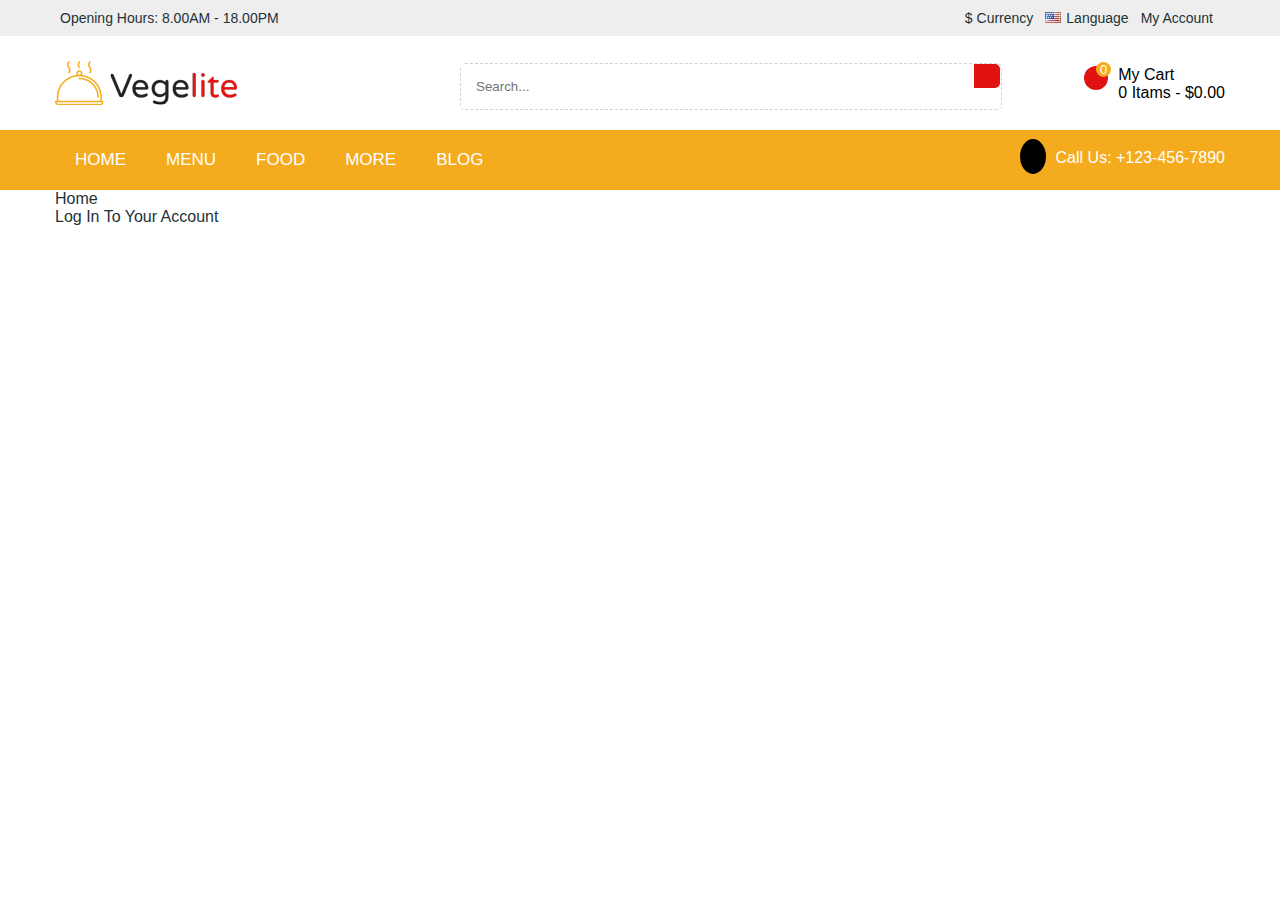
==== signin.html @ 6fd0d14a "food" ====
<!DOCTYPE html>
<html lang="en">

<head>
    <meta charset="UTF-8">
    <meta name="viewport" content="width=device-width, initial-scale=1.0">
    <title>Vegelite</title>
    <link rel="stylesheet" href="assets/css/style.css">
    <link rel="stylesheet" href="https://cdnjs.cloudflare.com/ajax/libs/font-awesome/6.6.0/css/all.min.css" integrity="sha512-Kc323vGBEqzTmouAECnVceyQqyqdsSiqLQISBL29aUW4U/M7pSPA/gEUZQqv1cwx4OnYxTxve5UMg5GT6L4JJg==" crossorigin="anonymous" referrerpolicy="no-referrer" />
</head>

<body>
    <!-- top-header section start -->
    <div class="header-top-outer">
        <div class="container">
            <div class="header-top-inner">

                <div class="header-top-time header-top-time-none">
                    <i class="fa-regular fa-clock"></i>
                    <p> Opening Hours: 8.00AM - 18.00PM</p>
                </div>
                <div class="header-choice">
                    <a class="header-top-a " href="#"><span class="dollarnone">$</span><span> currency <i
                                class="fa-solid fa-angle-down"></i></span></a>
                    <a class="header-top-a" href="#"><span><img class="country-flag" src="assets/image/usa.jpg"
                                alt="english">Language <i class="fa-solid fa-angle-down"></i></span></a>
                    <a class="header-top-a" href="#"><span><i class="fa-regular fa-user"></i> my account <i
                                class="fa-solid fa-angle-down"></i></span></a>
                </div>

            </div>
        </div>
    </div>
    <!-- top-header section end -->

    <!-- middle-header section start -->
    <div class="header-middle">
        <div class="container">
            <div class="header-middle-inner">

                <div class="header-middle-img">
                    <a href="#">
                        <img class="website-logo" src="assets/image/wesite-logo.png" alt="logo">
                    </a>
                </div>
                <div class="header-input">
                    <input class="header-middle-input" type="text" placeholder="search...">
                    <a href="#"><i class="fa-solid fa-magnifying-glass"></i></a>
                </div>
                <div class="header-cart">
                    <button class="hrader-cart-button" type="submit"><a href="#"><i
                                class="fa-solid fa-basket-shopping"></i></a>
                        <a href="#" class="order-count">0</a href="#">
                    </button>

                    <a class="header-middle-a middle-a-hidden" href="#">my cart <br>0 itams - $0.00</a>
                </div>

            </div>
        </div>
    </div>
    <!-- middle-header section end -->

    <!-- bottom-header section start -->
    <div class="header-bottom">
        <div class="container">
            <div class="header-bottom-inner">

                <div class="open-button">
                    <a href="#">
                        <i class="fa-solid fa-bars"></i>
                    </a>
                </div>
                <div class="header-bottom-info">
                    <ul class="header-bottom-ul">
                        <li class="header-bottom-li" type="none"><a href="#">home</a>
                            <div class="underline"></div>
                        </li>
                        <li class="header-bottom-li" type="none"><a href="#">menu</a>
                            <div class="underline"></div>
                            <div class="menu-dropdown">
                                <ul class="dropdown1">
                                    <div class="dropdown2">
                                        <li><a href="#"><strong>tacos</strong></a></li>
                                        <li><a href="#">shrimp tacos</a></li>
                                        <li><a href="#">barbacoa</a></li>
                                        <li><a href="#">ting a tacos</a></li>
                                    </div>
                                    <div class="dropdown2">
                                        <li><a href="#"><strong>neapolitan</strong></a></li>
                                        <li><a href="#">marinara</a></li>
                                        <li><a href="#">margherita</a></li>
                                        <li><a href="#">chicago pizza</a></li>
                                    </div>
                                    <div class="dropdown2">
                                        <li><a href="#"><strong>greek pizza</strong></a></li>
                                        <li><a href="#">sicilian</a></li>
                                        <li><a href="#">cheese pizza</a></li>
                                        <li><a href="#">BBQ pizza</a></li>
                                    </div>
                                </ul>
                            </div>
                        </li>
                        <li class="header-bottom-li" type="none"><a href="#">food</a>
                            <ul class="dropdown">
                                <li><a href="#">salad</a></li>
                                <li><a href="#">chaaseecake</a></li>
                                <li><a href="#">noodles</a></li>
                                <li><a href="#">tacos</a></li>
                                <li><a href="#">pasta</a></li>
                            </ul>
                            <div class="underline"></div>
                        </li>
                        <li class="header-bottom-li" type="none"><a href="#">more</a>
                            <ul class="dropdown">
                                <li><a href="#">burger</a></li>
                                <li><a href="#">soups</a></li>
                                <li><a href="#">sendwich</a></li>
                            </ul>
                            <div class="underline"></div>
                        </li>
                        <li class="header-bottom-li" type="none"><a href="#">blog</a>
                            <div class="underline"></div>
                        </li>
                    </ul>
                </div>
                <div class="header-input header-input-display">
                    <input class="header-middle-input" type="text" placeholder="search...">
                    <a href="#"><i class="fa-solid fa-magnifying-glass"></i></a>
                </div>
                <div class="contact-us">
                    <i class="fa-solid fa-phone"></i>
                    <a class="header-bottom-call" href="tel:+0123456789">call Us: +123-456-7890</a>
                </div>

            </div>
        </div>
    </div>
    <!-- bottom-header section end -->

    <!-- home section start-->
    <div class="home-outer">
        <div class="container">
            <div class="home-inner">
                <ul class="direction">
                    <li class="direction-text">home</li>
                    <li class="direction-text">Log in to your account</li>
                </ul>
            </div>
        </div>
    </div>
    <!-- home section end -->
</body>

</html>
---- assets/css/style.css ----
/* common css start*/
* {
	font-family: "Varela Round", sans-serif;
	text-transform: capitalize;
	margin: 0;
	padding: 0;
	color: #243238;
}
.container {
	max-width: 1200px;
	width: 100%;
	display: block;
	margin: 0 auto;
	padding: 0px 15px;
	box-sizing: border-box;
}
img {
	display: block;
	width: 100%;
	height: auto;
}
.scroll-button {
	padding: 5px 15px;
	border: 1px dashed #79757588;
	border-radius: 50%;
	background-color: white;
	margin-right: 4px;
	position: relative;
}
.scroll-button:hover {
	background-color: #f5ab1e;
	opacity: 0.5;
	border: none;
	color: white;
	padding: 7px 11px;
}
.scroll-button .fa-solid.fa-angle-left {
	font-size: 13px;
	position: absolute;
	left: 50%;
	top: 50%;
	transform: translate(-50%,-50%);
	display: inline-block;
}
.scroll-button .fa-solid.fa-angle-right {
	font-size: 13px;
	position: absolute;
	left: 50%;
	top: 50%;
	transform: translate(-50%,-50%);
	display: inline-block;
}
.scroll-button:hover .fa-solid{
	color: white;
}
::selection {
	background-color: #222222;
	color: white;
}
a {
	text-decoration: none;
}
li {
	list-style: none;
}
/* common css end */

/* header-top section start */
.header-top-outer {
	background-color: #eee;
	padding: 10px 0px;
	display: block;
	clear: both;
}
.header-top-outer .container .header-top-inner {
	display: flex;
	flex-wrap: wrap;
	position: relative;
	text-transform: capitalize;
}

.header-top-outer .container .header-top-inner .header-top-time {
	font-size: 14px;
	display: flex;
}

.header-top-outer .container .header-top-inner .header-top-time .fa-regular.fa-clock {
	margin-right: 5px;
}

.header-top-outer .container .header-top-inner .header-choice {
	position: absolute;
	right: 0px;
	display: flex;
}
.header-top-outer .container .header-top-inner .header-choice .header-top-a {
	margin-right: 12px;
	text-decoration: none;
	font-size: 14px;
}
.header-top-outer .container .header-top-inner .header-choice .header-top-a .dollarnone {
	font-size: 14px;
}
.header-top-outer .container .header-top-inner .header-choice .header-top-a .fa-solid.fa-angle-down {
	font-size: 14px;
}
.header-top-outer .container .header-top-inner .header-choice .header-top-a .country-flag {
	width: 16px;
	display: inline-block;
}

.header-top-outer .container .header-top-inner .header-choice .header-top-a:hover span {
	color: #f5ab1e;
}

.header-top-outer .container .header-top-inner .header-choice .header-top-a:hover i {
	color: #f5ab1e;
}

.header-top-outer .container .header-top-inner .header-choice .header-top-a .country-flag {
	margin-right: 5px;
}

/* header-top section end */

/* header-middle section start */
.header-middle {
	display: block;
	clear: both;
	padding: 20px 0px;
}

.header-middle .container .header-middle-inner {
	display: flex;
	position: relative;
}

.header-middle .container .header-middle-inner .header-middle-img {
	padding: 5px 0px;
}

.header-middle .container .header-middle-inner .header-middle-img a {
	display: block;
}

.header-input {
	margin: 0 auto;
	position: relative;
	background-color: white;
	border-radius: 5px;
	height: 45px;
	border: 1px dashed #80808059;
	margin-top: 7px;
}

.header-input .header-middle-input {
	width: 500px;
	box-sizing: border-box;
	padding: 15px;
	outline: none;
	margin-right: 40px;
	height: 44px;
	border: none;
}

.header-input a {
	position: absolute;
	right: 1px;
	top: 0px;
	background-color: #e01212;
	padding: 12px 13px;
	border-radius: 0px 5px 5px 0px;
	border: none;
}

.header-input a:hover {
	background-color: #222;
}

.header-input a .fa-solid.fa-magnifying-glass {
	color: white;
}

.header-input .header-input-button .fa-solid.fa-magnifying-glass {
	color: white;
}

.header-middle .container .header-middle-inner .header-cart .fa-solid.fa-basket-shopping {
	float: left;
	background-color: #e01212;
	color: white;
	padding: 12px;
	border-radius: 50%;
	margin: 10px;
}

.header-middle .container .header-middle-inner .header-cart {
	position: absolute;
	right: 0%;
	top: 0%;
}

.header-middle .container .header-middle-inner .header-cart:hover .header-middle-a {
	color: #f5ab1e;
}

.header-middle .container .header-middle-inner .header-cart .hrader-cart-button {
	border: none;
	background-color: transparent;
	position: relative;
}

.header-middle .container .header-middle-inner .header-cart .order-count {
	background-color: #f5ab1e;
	color: white;
	position: absolute;
	border-radius: 50%;
	padding: 0px 4px;
	right: 16%;
	top: 14%;
	font-size: 13px;
	text-decoration: none;
}

.header-middle .container .header-middle-inner .header-cart .header-middle-a {
	float: right;
	padding: 10px 0px;
	color: black;
	text-decoration: none;
}

/* header-middle section end */

/* header-bottom section start */
.header-bottom {
	background-color: #f5ab1e;
	display: block;
	position: sticky;
	top: 0px;
	z-index: 2;
}

.header-bottom .container .header-bottom-inner {
	position: relative;
	display: flex;
	color: white;
}
.header-bottom .container .header-bottom-inner .open-button {
	display: none;
	margin-top: 1.5%;
	margin-right: 2%;
}
.header-bottom .container .header-bottom-inner .open-button a {
	padding: 8px 11px;
	background: #e01212;
	text-align: left;
	margin: 0;
	border-radius: 5px;
	display: inline-block;
}
.header-bottom .container .header-bottom-inner .open-button a .fa-solid.fa-bars {
	color: #fff;
}
.header-input-display {
	display: none;
	height: 40px;
	margin: 5px auto;
	margin-right: 0px;
}

.header-bottom .container .header-bottom-inner .header-bottom-info .header-bottom-ul {
	display: flex;
}

.header-bottom .container .header-bottom-inner .header-bottom-info .header-bottom-ul .header-bottom-li {
	text-transform: uppercase;
	font-size: 17px;
	position: relative;
}

.header-bottom .container .header-bottom-inner .header-bottom-info .header-bottom-ul .header-bottom-li:hover .underline {
	opacity: 1;
}

.underline {
	display: block;
	height: 5px;
	width: 70%;
	position: absolute;
	bottom: 0;
	left: 50%;
	transform: translate(-50%, 0%);
	background-color: #e01212;
	opacity: 0;
	transition: all 0.3s linear;
}

.underline::before {
	content: "\f0d8";
	font-family: "Font Awesome 6 free";
	font-weight: 900;
	position: absolute;
	bottom: -3px;
	color: #e01212;
	left: 50%;
	transform: translate(-50%, 0%);
}

.header-bottom .container .header-bottom-inner .header-bottom-info .header-bottom-ul .header-bottom-li .dropdown {
	display: none;
	position: absolute;
	top: 100%;
	left: 0%;
	background-color: white;
	min-width: 200px;
	padding: 10px;
	box-sizing: border-box;
	overflow: hidden;
}

.header-bottom .container .header-bottom-inner .header-bottom-info .header-bottom-ul .header-bottom-li:hover .dropdown {
	display: block;
}

.header-bottom .container .header-bottom-inner .header-bottom-info .header-bottom-ul .header-bottom-li .dropdown-food > li > a {
	color: black;
	padding: 10px;
	display: block;
	font-size: 15px;
}

.header-bottom .container .header-bottom-inner .header-bottom-info .header-bottom-ul .header-bottom-li .dropdown-food > li:hover > a {
	color: #f5ab1e;
}
.header-bottom .container .header-bottom-inner .header-bottom-info .header-bottom-ul>.header-bottom-li>a {
	padding: 20px;
	display: block;
	color: white;
	text-transform: uppercase;
	position: relative;
	
}

.header-bottom .container .header-bottom-inner .header-bottom-info .header-bottom-ul>.header-bottom-li:hover>a {
	color: #e01212;
}

.header-bottom .container .header-bottom-inner .header-bottom-info .header-bottom-ul .header-bottom-li .dropdown>li>a {
	color: black;
	padding: 10px;
	display: block;
	font-size: 15px;
}

.header-bottom .container .header-bottom-inner .header-bottom-info .header-bottom-ul .header-bottom-li .dropdown>li:hover>a {
	color: #f5ab1e;
}

.header-bottom .container .header-bottom-inner .header-bottom-info .header-bottom-ul .header-bottom-li .menu-dropdown .dropdown1 {
	display: flex;
	flex-wrap: wrap;
    min-width: 460px;
    padding: 20px;
}
.header-bottom .container .header-bottom-inner .header-bottom-info .header-bottom-ul .header-bottom-li .menu-dropdown {
	position: absolute;
	background-color: white;
	top: 100%;
	left: 0%;
	display: none;
	overflow: hidden;
}

.header-bottom .container .header-bottom-inner .header-bottom-info .header-bottom-ul .header-bottom-li:hover .menu-dropdown {
	display: block;

}
.header-bottom .container .header-bottom-inner .header-bottom-info .header-bottom-ul .header-bottom-li .dropdown1 .dropdown2 {
	width: 33%;
}
.header-bottom .container .header-bottom-inner .header-bottom-info .header-bottom-ul .header-bottom-li .dropdown1 .dropdown2 > li > a {
	padding: 7px;
	display: block;
	font-size: 15px;
}
.header-bottom .container .header-bottom-inner .header-bottom-info .header-bottom-ul .header-bottom-li .dropdown1 .dropdown2>li>a strong {
	margin: -10px 0px 5px;
	display: block;
}
.header-bottom .container .header-bottom-inner .header-bottom-info .header-bottom-ul .header-bottom-li .dropdown1 .dropdown2>li:hover>a {
	color: #f5ab1e;
}
.header-bottom .container .header-bottom-inner .contact-us {
	position: absolute;
	right: 0px;
	display: flex;
	padding: 9px 0px;
}
.header-bottom .container .header-bottom-inner .contact-us .fa-solid.fa-phone {
	background-color: black;
	padding: 13px;
	border-radius: 50%;
	font-size: 12px;
	color: white;
}
.header-bottom .container .header-bottom-inner .contact-us .header-bottom-call {
	margin-left: 10px;
	padding: 7px 0px;
	color: white;
	margin-top: 3px;
}
/* header-bottom section end */

/* main section start*/

.main-outer {
	display: block;
	clear: both;
	position: relative;
	overflow: hidden;
}
.main-outer .main-inner {
	display: block;
	position: relative;
}
.main-outer .main-inner .dots {
	display: none;
}
.main-outer .main-inner .dots .dot-a {
	margin-right: 5px;
	font-size: 9px;
}
.main-outer .main-inner .dots .dot-a:hover .fa-solid.fa-circle {
	color: #f5ab1e;
}
.main-outer .main-inner .dots .dot-a .fa-solid.fa-circle {
	font-size: 9px;
	color: white;
}
.main-outer .main-inner .side-button1 {
	padding: 16px 20px;
	background-color: #f5ab1e;
	border-radius: 50%;
	font-size: 15px;
	margin: 20px;
	position: absolute;
	top: 42%;
	z-index: 1;
}
.main-outer .main-inner .side-button1 .fa-solid.fa-chevron-left {
	color: white;
}
.main-outer .main-inner .side-button1:hover {
	background-color: #e01212;
}
.main-outer .main-inner .side-button2 {
	padding: 16px 20px;
	color: white;
	background-color: #f5ab1e;
	border-radius: 50%;
	font-size: 15px;
	margin: 20px;
	position: absolute;
	top: 42%;
	right: 0%;
	z-index: 1;
}
.main-outer .main-inner .side-button2 .fa-solid.fa-chevron-right {
	color: white;
}
.main-outer .main-inner .side-button2:hover {
	background-color: #e01212;
}
.main-outer .main-inner .main-bener {
	width: 100%;
	height: auto;
}
.main-outer .main-inner .main-title-outer {
	display: block;
	box-sizing: border-box;
	top: 30%;
	position: absolute;
	width: 100%;
}
.main-outer .main-inner .main-title-outer .container .main-title-inner {
	display: block;
	padding: 0px 20px;
}
.main-outer .main-inner .main-title-outer .container .main-title-inner .main-h1 {
	color: white;
	font-size: 59px;
	display: block;
	margin-bottom: -10px;
}
.main-outer .main-inner .main-title-outer .container .main-title-inner .main-p {
	color: white;
	font-size: 25px;
	margin: 20px auto;
	display: block;
}
.main-outer .main-inner .main-title-outer .container .main-title-inner .main-span1 {
	color: #f5ab1e;
	font-size: 40px;
	display: inline-block;
}
.main-outer .main-inner .main-title-outer .container .main-title-inner .main-span2 {
	display: inline-block;
	color: white;
	font-size: 40px;
	margin-left: 10px;
}
.main-outer .main-inner .main-title-outer .container .main-title-inner .main-button {
	display: block;
	width: 110px;
	padding: 10px 20px;
	background-color: #f5ab1e;
	border: none;
	border-radius: 25px;
	color: white;
	font-size: 16px;
	text-transform: uppercase;
	margin: 20px 5px;
	text-align: center;
}
.main-outer .main-inner .main-title-outer .container .main-title-inner .main-button:hover {
	background-color: black;
	color: white;
}
/* main section end */

/* service section start */
.service-outer {
	clear: both;
	display: block;
	padding: 50px 0px;
	background-color: rgba(251, 246, 246, 0.9);
}
.service-outer .container .service-inner {
	display: flex;
	flex-wrap: wrap;
	box-sizing: border-box;
}
.service-outer .container .service-inner .service-iteam {
	display: block;
	padding: 10px;
	box-sizing: border-box;
	width: 25%;
}
.service-outer .container .service-inner .service-iteam .iteam-inner {
	display: block;
	text-align: center;
}
.service-outer .container .service-inner .service-iteam .iteam-inner .iteam-content .iteam-content-img .service-img {
	width: 70px;
	transition-duration: 0.5s;
	margin: 0 auto;
}
.service-outer .container .service-inner .service-iteam:hover .service-img {
	transform: rotatey(360deg);
}
.service-outer .container .service-inner .service-iteam .iteam-inner .iteam-content {
	display: block;
}
.service-outer .container .service-inner .service-iteam .iteam-inner .iteam-content .iteam-content-img {
	padding: 0px 100px;
}
.service-outer .container .service-inner .service-iteam .iteam-inner .iteam-info {
	color: #7d7d7d;
}
.service-outer .container .service-inner .service-iteam:hover .service-type {
	color: #f5ab1e;
}
.service-outer .container .service-inner .service-iteam .iteam-inner .iteam-content .service-type {
	display: block;
	font-size: 18px;
	padding: 5px 0;
}
.service-outer .container .service-inner .service-iteam .iteam-inner .iteam-content .iteam-info {
	color: #7d7d7d;
}
/* service section end */


/*food category section start */
.category-outer {
	display: block;
	background-color: #222222;
	clear: both;
}
.category-outer .container .category-inner {
	display: flex;
	justify-content: center;
	flex-wrap: wrap;
	box-sizing: border-box;
}
.category-outer .container .category-inner .category {
	display: block;
	text-align: center;
	padding: 50px 0px;
	width: 20%;
	box-sizing: border-box;
	font-size: 18px;
	position: relative;
}
.category-outer .container .category-inner .category:hover .category-underline {
	display: none;
	height: 5px;
	background-color: #f5ab1e;
	width: 54%;
	position: absolute;
	top: 98%;
	left: 50%;
	transform: translate(-50%,0%);
	width: 100px;
}
.category-outer .container .category-inner .category:hover::after {
	display: block;
	content: "\f0d7";
	font-weight: 900;
	font-family: "Font Awesome 6 free";
	font-size:  48px;
	color: #222222;
	position: absolute;
	bottom: -27px;
	left: 100px;
	z-index: 1;
}
.category-outer .container .category-inner .category:hover p {
	color: #f5ab1e;
}
.category-outer .container .category-inner .category .category-img {
	width: 50px;
	background-color: transparent;
	margin: 0 auto;
	padding-bottom: 23px;
}
.category-outer .container .category-inner .category p {
	color: white;
}
/* food category section end */

/* product iteam section start*/
.product-iteam-outer {
	background-color: rgba(235, 231, 231, 0.767);
	display: block;
	clear: both;
	padding: 50px 0px;
}
.product-iteam-outer .container .product-iteam-inner {
	display: flex;
	flex-wrap: wrap;
	position: relative;
}
.product-side-left {
	padding: 8px 11px;
	border: 1px dashed #797575c2;
	border-radius: 50%;
	background-color: transparent;
	margin: 1px;
	font-size: 12px;
	position: absolute;
	top: 44%;
	left: 0px;
	z-index: 1;
}
.product-side-left:hover {
	background-color: #f5ab1e;
	opacity: 0.5;
}
.product-side-right {
	padding: 8px 11px;
	border: 1px dashed #797575c2;
	border-radius: 50%;
	background-color: transparent;
	margin: 1px;
	font-size: 12px;
	position: absolute;
	top: 44%;
	right: 0px;
	z-index: 1;
}
.product-side-right:hover {
	background-color: #f5ab1e;
	opacity: 0.5;
}
.product-iteam-outer .container .product-iteam-inner .product-iteam {
	box-sizing: border-box;
	width: 25%;
	padding: 0 15px;
}
.product-iteam-outer .container .product-iteam-inner .product-iteam .inner-iteam {
	display: inline-block;
	position: relative;
	background-color: white;
    box-sizing: border-box;
	box-shadow: rgba(0, 0, 0, 0.24) 0px 3px 8px;
}

.product-iteam-outer .container .product-iteam-inner .product-iteam .inner-iteam .iteam-img {
	position: relative;
	display: block;
	overflow: hidden;
}

.inner-iteam:hover .iteam-img .left-icon {
	left: 32%;
	transform: translate(-50%, 0%);
	opacity: 1;
}
.inner-iteam:hover .iteam-img .middle-icon {
	opacity: 1;
}
.inner-iteam:hover .iteam-img .right-icon {
	left: 68%;
	transform: translate(-50%, 0%);
	opacity: 1;
}
.main-icon {
	display: flex;
	justify-content: center;
	position: absolute;
	top: 46%;
	transform: translate(0%, -50%);
	width: 100%;
}
.left-icon {
	padding: 10px 12px;
	background-color: #e01212;
	border-radius: 50%;
	margin: 0px 4px;
	left: 50%;
	position: absolute;
	transform: translate(-50%, 0%);
	opacity: 0;
	transition: all 0.3s linear;
}
.middle-icon {
	padding: 10px 12px;
	background-color: #e01212;
	border-radius: 50%;
	margin: 0px 4px;
	left: 50%;
	position: absolute;
	transform: translate(-50%, 0%);
	opacity: 0;
	transition: all 0.3s linear;
}
.right-icon {
	padding: 10px 12px;
	background-color: #e01212;
	border-radius: 50%;
	margin: 0px 4px;
	left: 50%;
	position: absolute;
	transform: translate(-50%, 0%);
	opacity: 0;
	transition: all 0.3s linear;
}
.main-icon a i {
	color: white;
}
.product-iteam-outer .container .product-iteam-inner .product-iteam .inner-iteam .product-info {
	display: block;
	text-align: center;
	padding-bottom: 15px;
}	
.product-iteam-outer .container .product-iteam-inner .product-iteam .inner-iteam .product-info del {
	color: #7d7d7d;
}
.product-iteam-outer .container .product-iteam-inner .product-iteam .inner-iteam .product-info h3 {
	font-size: 16px;
	font-weight: 500;
}
.product-iteam-outer .container .product-iteam-inner .product-iteam .inner-iteam .product-info h3 .product-a:hover {
	color: #f5ab1e;
}
.product-iteam-outer .container .product-iteam-inner .product-iteam .inner-iteam .discount-span {
	font-size: 12px;
	color: white;
	background-color: #e01212;
	border-radius: 4px;
	padding: 4px;
	display: inline-block;
	margin: 7px;
	width: 30px;
	position: absolute;
	top: 0px;
}
.product-iteam-outer .container .product-iteam-inner .product-iteam .inner-iteam .inner-info .iteam-button {
	position: absolute;
	right: 0px;
	padding: 11px 12px;
	background-color: #f5ab1e;
	border: none;
	border-radius: 50%;
	font-size: 14px;
	margin: 7px;
	z-index: 1;
}
.product-iteam-outer .container .product-iteam-inner .product-iteam .inner-iteam .inner-info .iteam-button .fa-solid.fa-basket-shopping {
	color: white;
}
.product-iteam-outer .container .product-iteam-inner .product-iteam .inner-iteam .inner-info .iteam-button:hover {
	background-color: #e01212;
}
.product-iteam-outer .container .product-iteam-inner .product-iteam .inner-iteam img {
	width: 100%;
}
.product-iteam-outer .container .product-iteam-inner .product-iteam .inner-iteam .product-info .product-price {
	color: #f5ab1e;
	padding-top: 10px;
	display: inline-block;
}
.product-iteam-outer .container .product-iteam-inner .product-iteam .inner-iteam:hover .real-img {
	opacity: 0;
}
.product-iteam-outer .container .product-iteam-inner .product-iteam .inner-iteam .iteam-img .hover-img {
	display: block;
	opacity: 0;
	position: absolute;
	top: 0;
	left: 0;
}
.product-iteam-outer .container .product-iteam-inner .product-iteam .inner-iteam:hover .hover-img {
	transform: scale(1.1);
	opacity: 0.5;
	transition: all 0.5s linear;
}
/* product iteam section end*/

/* offer section start*/

.offer-outer {
	display: block;
	clear: both;
	padding: 50px 0;
}
.offer-outer .container .offer-inner {
	display: flex;
	margin: 0 auto;
	color: white;
	font-size: 17px;
}
.offer-outer .container .offer-inner .offer {
	width: 50%;
	margin: 0px 15px;
	box-sizing: border-box;
	display: block;
	position: relative;
	overflow: hidden;
}
.offer-outer .container .offer-inner .offer .offer-img {
	transition: all 0.5s ease;
}
.offer-outer .container .offer-inner .offer .offer-img:hover {
	transform: scale(1.1);
}
.offer-outer .container .offer-inner .offer .offer-info {
	display: block;
	position: absolute;
	margin: 30px;
	top: 11%;
	box-sizing: border-box;
}
.offer-outer .container .offer-inner .offer .offer-info h2 {
	color: white;
	margin-bottom: 16px;
}
.offer-outer .container .offer-inner .offer .offer-info .offer-p {
	font-size: 18px;
	color: #fff;
	margin-bottom: 28px;
	text-transform: capitalize;
}
.offer-outer .container .offer-inner .offer .offer-info .offer-abbr {
	color: #f5ab1e;
}
.offer-outer .container .offer-inner .offer .offer-button {
	background-color: #f5ab1e;
	border: none;
	border-radius: 30px;
	color: white;
	font-size: 14px;
	text-transform: uppercase;
	position: absolute;
	top: 60%;
	padding: 11px 27px;
	left: 6%;
}
.offer-outer .container .offer-inner .offer a:hover {
	background-color: black;
	color: white;
}
/* offer section end */

/* ourproduct section start */
.ourproduct-outer {
	display: block;
	background-color: #f5f5f5;
	padding: 60px 0px;
}
.ourproduct-outer .container .ourproduct-inner {
	display: flex;
	position: relative;
	margin-bottom: 15px;
}
.ourproduct-outer .container .ourproduct-inner .ourproduct-title {
	font-size: 30px;
	text-transform: uppercase;
	margin-top: -5px;
}
.ourproduct-outer .container .ourproduct-inner .ourproduct-type {
	position: absolute;
	right: 90px;
	display: flex;
}
.ourproduct-outer .container .ourproduct-inner .ourproduct-type .ourproducts1 {
	margin: 0px;
	font-size: 16px;
	text-transform: uppercase;
	color: #f5ab1e;
}
.ourproduct-outer .container .ourproduct-inner .ourproduct-type .ourproducts {
	font-size: 16px;
	text-transform: uppercase;
	padding: 6px 20px;
	margin: 0px;
}
.ourproduct-outer .container .ourproduct-inner .ourproduct-type .ourproducts:hover {
	color: #f5ab1e;
}
/* ourproduct section end */

/* advertise section start */

.advertise-outer {
	display: block;
	padding: 50px 0px;
	background-color: white;
	clear: both;
}
.advertise-outer .container .advertise-inner {
	display: block;
	position: relative;
	overflow: hidden;
}
.advertise-outer .container .advertise-inner .advertise-banner {
	transition: all 0.5s ease 0s;
}
.advertise-outer .container .advertise-inner .advertise-banner:hover {
	transform: scale(1.1);
	overflow: hidden;
}
.advertise-outer .container .advertise-inner .advertise-banner img {
	width: 100%;
	height: 100%;
	display: block;
}
.advertise-outer .container .advertise-inner .advertise-info {
	position: absolute;
	display: block;
	right: 12%;
	top: 25%;
	text-align: center;
}
.advertise-outer .container .advertise-inner .advertise-info .advertise-heading {
	color: white;
	font-size: 40px;
}
.advertise-outer .container .advertise-inner .advertise-info .advertise-title {
	margin: 20px 0px;
}
.advertise-outer .container .advertise-inner .advertise-info .advertise-title .advertise-p {
	color: #f5ab1e;
	font-size: 25px;
	margin: 20px;
}
.advertise-outer .container .advertise-inner .advertise-info .advertise-title .advertise-price {
	color: #f5ab1e;
	font-size: 35px;
	margin: 0px 10px;
}
.advertise-outer .container .advertise-inner .advertise-info .advertise-title .advertise-delet {
	color: white;
	font-size: 35px;
	margin: 0 10px;
}
.advertise-outer .container .advertise-inner .advertise-info .advertise-button {
	background-color: #f5ab1e;
	border: none;
	border-radius: 30px;
	color: white;
	font-size: 14px;
	text-transform: uppercase;
	position: absolute;
	padding: 12px 30px;
	right: 30%;
	margin: 10px 0px;
}
.advertise-outer .container .advertise-inner .advertise-info .advertise-button:hover {
	background-color: black;
	color: white;
}
/* advertise section end */

/* menu section start */
.menu-outer {
	display: block;
	background-color: #f0efef;
	clear: both;
	padding: 50px 0;
}
.menu-outer .container .menu-inner {
	display: block;
}
.menu-outer .container .menu-inner .extra-iteam-inner{
	display: none !important;
}
.menu-outer .container .menu-inner .menu-head {
	display: flex;
	margin-bottom: 32px;
	position: relative;
}
.menu-outer .container .menu-inner .menu-head .menu-heading {
	font-size: 30px;
	text-transform: uppercase;
	font-weight: 500;
	margin: 0px 20px;
}
.menu-outer .container .menu-inner .menu-head .menu-scroll-button {
	position: absolute;
	right: 0%;
	top: 4%;
}
.menu-outer .container .menu-inner .menu-type-inner {
	display: flex;
	flex-wrap: wrap;
	justify-content: space-between;
}
.menu-outer .container .menu-inner .menu-type-inner .menu-iteam-inner {
	display: block;
	padding: 0 15px;
	width: 25%;
	box-sizing: border-box;
}
.menu-outer .container .menu-inner .menu-type-inner .menu-iteam-inner .menu-type-iteam {
	box-sizing: border-box;
	box-shadow: rgba(0, 0, 0, 0.24) 0px 3px 8px;
}
.menu-outer .container .menu-inner .menu-type-inner .menu-iteam-inner .menu-type-iteam .menu-iteam .menu-type-image {
	display: block;
	position: relative;
	overflow: hidden;
}
.menu-outer .container .menu-inner .menu-type-inner .menu-iteam-inner .menu-type-iteam .menu-iteam .menu-type-image .real-img {
	display: block;
	width: 100%;
}
.menu-outer .container .menu-inner .menu-type-inner .menu-iteam-inner .menu-type-iteam:hover .menu-type-image .real-img {
	opacity: 0;
}
.menu-outer .container .menu-inner .menu-type-inner .menu-iteam-inner .menu-type-iteam .menu-iteam .menu-type-image .hover-img {
	opacity: 0;
	position: absolute;
	left: 0;
	top: 0;
	display: block;
	width: 100%;
	height: 100%;
}
.menu-outer .container .menu-inner .menu-type-inner .menu-iteam-inner .menu-type-iteam:hover .menu-type-image .hover-img {
	opacity: 0.5;
	transform: scale(1.1);
	transition: all 0.5s linear;
}
.menu-type-iteam:hover .left-icon{
	left: 32%;
	transform: translate(-50%,0%);
	opacity: 1;
}
.menu-type-iteam:hover .middle-icon{
	opacity: 1;
}
.menu-type-iteam:hover .right-icon{
	left: 68%;
	transform: translate(-50%,0%);
	opacity: 1;
}
.menu-outer .container .menu-inner .menu-type-inner .menu-iteam-inner .menu-type-iteam .menu-iteam {
	display: block;
	position: relative;
}
.menu-outer .container .menu-inner .menu-type-inner .menu-iteam-inner .menu-type-iteam .menu-iteam .menu-discount {
	position: absolute;
	top: 0px;
	font-size: 12px;
	color: white;
	background-color: #e01212;
	border-radius: 4px;
	padding: 4px;
	display: inline-block;
	margin: 7px;
	width: 30px;
	z-index: 1;
}
.menu-outer .container .menu-inner .menu-type-inner .menu-iteam-inner .menu-type-iteam .menu-iteam .menu-button {
	position: absolute;
	right: 0px;
	padding: 10px;
	border: none;
	border-radius: 50%;
	font-size: 16px;
	margin: 7px;
	background-color: #f5ab1e;
	z-index: 1;
}
.menu-outer .container .menu-inner .menu-type-inner .menu-iteam-inner .menu-type-iteam .menu-iteam .menu-button .fa-solid.fa-basket-shopping {
	color: white;
}
.menu-outer .container .menu-inner .menu-type-inner .menu-iteam-inner .menu-type-iteam .menu-iteam .menu-button:hover {
	background-color: #e01212;
}
.menu-outer .container .menu-inner .menu-type-inner .menu-iteam-inner .menu-type-iteam .menu-info {
	background-color: white;
	margin-top: -5px;
	padding: 15px 0px;
	text-align: center;
}
.menu-outer .container .menu-inner .menu-type-inner .menu-iteam-inner .menu-type-iteam .menu-info .menu-name {
	font-weight: 400;
	font-size: 16px;
	padding-bottom: 10px;
	display: inline-block;
	color: black;
}

.menu-outer .container .menu-inner .menu-type-inner .menu-iteam-inner .menu-type-iteam .menu-info .menu-name:hover {
	color: #f5ab1e;
}

.menu-outer .container .menu-inner .menu-type-inner .menu-iteam-inner .menu-type-iteam .menu-info .menu-price {
	color: #f5ab1e;
}

.menu-outer .container .menu-inner .menu-type-inner .menu-iteam-inner .menu-type-iteam .menu-info .menu-delet {
	color: #7d7d7d;
	margin-left: 2px;
}
/* menu section end */

/* blog section start */

.blog-outer {
	display: block;
	padding: 20px 0px;
	clear: both;
	margin-bottom: 15px;
}
.blog-outer .container .blog-inner {
	display: block;
}
.blog-outer .container .blog-inner .blog-head {
	display: flex;
	padding: 15px 0px;
	position: relative;
}
.blog-outer .container .blog-inner .blog-head .blog-heading {
	text-transform: uppercase;
	font-size: 30px;
	font-weight: 100;
}
.blog-outer .container .blog-inner .blog-head .blog-scroll-button {
	position: absolute;
	right: 0%;
}
.blog-outer .container .blog-inner .blog-row {
	display: flex;
	flex-wrap: wrap;
	margin: 0 -15px;
}
.blog-outer .container .blog-inner .blog-row .blog {
	width: 33.33%;
	padding: 0px 15px;
	box-sizing: border-box;
	position: relative;
}
.blog-outer .container .blog-inner .blog-row .blog .blog-date {
	position: absolute;
	background-color: #f5ab1e;
	padding: 14px 30px;
	color: white;
	border-radius: 0px 40px 40px 0px;
	top: 0px;
	z-index: 1;
}
.blog-img {
	position: relative;
	display: block;
}
.blog-outer .container .blog-inner .blog-row .blog:hover .blog-img{
	background: #000;
}
.blog-outer .container .blog-inner .blog-row .blog:hover .blog-image{
	opacity: 0.5;
}
.blog-outer .container .blog-inner .blog-row .blog .blog-img a .blog-image {
	width: 100%;
}
.blog-outer .container .blog-inner .blog-row .blog:hover .blog-hover a{
	opacity: 2;
	margin: 0 2px;
}
.blog-hover {
	position: absolute;
	top: 50%;
	left: 50%;
	transform: translate(-50%,-50%);

}
.blog-hover a {
	transition: all 0.3s linear;
	border: none;
	border-radius: 25px;
	background: #f5ab1e;
	height: 40px;
	width: 40px;
	line-height: 40px;
	margin: -13px;
	display: inline-block;
	font-size: 16px;
	opacity: 0;
	position: relative;
}
.blog-hover a:hover{
	background-color: #e01212;
}
.blog-hover a .fa-solid {
	color: white;
	position: absolute;
	top: 50%;
	left: 50%;
	transform: translate(-50%,-50%);
}
.blog-outer .container .blog-inner .blog-row .blog .blog-info {
	display: block;
	padding: 30px 20px;
	border: 1px dashed #ddd;
	position: relative;
	height: 130px;
	padding-bottom: 51px;
}
.blog-outer .container .blog-inner .blog-row .blog .blog-info .blog-h {
	margin-bottom: 10px;
	font-size: 18px;
	font-weight: 200;
	margin-top: -10px;
	line-height: 24px;
}
.blog-outer .container .blog-inner .blog-row .blog .blog-info .blog-h a:hover {
	color: #f5ab1e;
}
.blog-outer .container .blog-inner .blog-row .blog .blog-info .blog-p {
	color: #7d7d7d;
	font-size: 16px;
	margin-bottom: 10px;
	line-height: 24px;
}
.blog-outer .container .blog-inner .blog-row .blog .blog-info .blog-button {
	color: white;
	display: block;
	padding: 10px 25px;
	border-radius: 50px;
	margin: 25px;
	position: absolute;
	bottom: 0px;
	left: 0px;
	text-transform: uppercase;
	background: #222;
}
.blog-outer .container .blog-inner .blog-row .blog .blog-info .blog-button:hover {
	background-color: #f5ab1e;
}
/* blog section end */

/* cook section start */

.cook-outer {
	display: block;
	clear: both;
	padding: 50px 0px;
	background-color: #f0efef;
}
.cook-outer .container .cook-inner {
	display: block;
}
.cook-outer .container .cook-inner .cook-head {
	display: flex;
	margin-bottom: 32px;
	position: relative;
	line-height: 30px;
}
.cook-outer .container .cook-inner .cook-head .cook-heading {
	font-size: 30px;
	text-transform: uppercase;
}
.cook-outer .container .cook-inner .cook-head .cook-scroll-button {
	position: absolute;
	right: 0px;
}
.cook-outer .container .cook-inner .cook-info {
	display: flex;
	flex-wrap: wrap;
}
.cook-outer .container .cook-inner .cook-info .cooks {
	width: 50%;
}
.cook-outer .container .cook-inner .cook-info .cooks .cook-contant {
	background-color: white;
	padding: 30px;
	border: 1px dashed rgb(211, 211, 211);
	margin: 0px 15px;
	position: relative;
	border-bottom: 6px solid #f5ab1e;
}
.cook-outer .container .cook-inner .cook-info .cooks .cook-contant::after {
	content: "\f0d7";
	font-weight: 900;
	color: #f5ab1e;
	font-family: "Font Awesome 6 free";
	font-size: 50px;
	position: absolute;
	bottom: -34px;
	left: 34px;
}
.cook-outer .container .cook-inner .cook-info .cooks .cook-contant .cook-p {
	padding-left: 50px;
	color: #7d7d7d;
	font-weight: 300;
	line-height: 24px;
	line-height: 24px;
}
.cook-outer .container .cook-inner .cook-info .cooks .cook-contant .fa-solid.fa-quote-right {
	color: #7d7d7d5c;
	font-size: 35px;
	position: absolute;
	left: 30px;
	top: 27px;
}
.cook-outer .container .cook-inner .cook-info .cooks .cook-profile {
	display: flex;
	margin: 20px;
}
.cook-outer .container .cook-inner .cook-info .cooks .cook-profile .cook-image {
	border-radius: 50%;
	width: 110px;
}
.cook-outer .container .cook-inner .cook-info .cooks .cook-profile .cook-h {
	display: block;
	padding: 45px 30px;
	font-weight: 500;
}
/* cook section end */

/* brand section start */

.brand-outer {
	display: block;
	clear: both;
	padding: 50px 0px;
}
.brand-outer .container .brand-inner {
	display: flex;
	flex-wrap: wrap;
	justify-content: center;
}
.brand-outer .container .brand-inner .brands {
	width: 16%;
	padding: 0px 15px;
	box-sizing: border-box;
}
/* brand section end */

/* footer section start */
.main-footer .footer-outer {
	display: block;
	clear: both;
	background-color: #222;
	color: white;
	padding: 50px 0px;
}
.main-footer .footer-outer .container .footer-inner {
	display: flex;
	flex-wrap: wrap;
}
.main-footer .footer-outer .container .footer-inner .footer {
	display: block;
	width: 33%;
	padding: 0px 15px;
	box-sizing: border-box;
}
.main-footer .footer-outer .container .footer-inner .footer p {
	color: white;
	font-size: 15px;
	line-height: 21px;
}
.main-footer .footer-outer .footer-inner .footer .footer-info {
	display: block;
	position: relative;
}
.footer .footer-arrow {
	font-size: 15px;
	padding: 3px 5px;
	position: absolute;
	right: 0%;
	display: none;
	top: 0%;
}
.footer .footer-arrow .fa-solid.fa-angle-down {
	color: white;
}
.footer-heading {
	color: #f5ab1e;
	font-size: 18px;
	text-transform: uppercase;
	margin-bottom: 13px;
}
.main-footer .footer-outer .footer-inner .footer .footer-info ul {
	margin-top: 16px;
}
.main-footer .footer-outer .container .footer-inner .footer .footer-info ul .footer1-li {
	display: flex;
	padding: 7px 0px;
	text-decoration: none;
	color: white;
}
.main-footer .footer-outer .container .footer-inner .footer .footer-info ul .footer1-li span {
	color: white;
}
.main-footer .footer-outer .container .footer-inner .footer .footer-info ul .footer1-li:nth-child(1):before {
	content: "\f124";
	color: white;
	font-family: "Font Awesome 6 free";
	margin-right: 10px;
	font-weight: 900;
}
.main-footer .footer-outer .container .footer-inner .footer .footer-info ul .footer1-li a {
	color: white;
}
.main-footer .footer-outer .container .footer-inner .footer .footer-info ul .footer1-li .call::before {
	content: "\f095";
	font-family: "Font Awesome 6 free";
	font-weight: 900;
}
.main-footer .footer-outer .container .footer-inner .footer .footer-info ul .footer1-li a::before {
	content: "\f0e0";
	font-family: "Font Awesome 6 free";
	margin-right: 10px;
	font-weight: 800;
}
.main-footer .footer-outer .container .footer-inner .footer .footer-info .footer1-li .footer-head-a {
	color: white;
}
.main-footer .footer-outer .container .footer-inner .footer .footer-info .footer1-li .footer-head-a:hover {
	color: #f5ab1e;
}
.main-footer .footer-outer .container .footer-inner .footer .social-media {
	display: block;
	margin-top: 30px;
}
.main-footer .footer-outer .container .footer-inner .footer .social-media .app-logo {
	color: white;
	border: none;
	border-radius: 50%;
	margin: 5px;
	background-color: #181818;
	padding: 18px;
	display: inline-block;
	text-align: center;
	position: relative;
}
.main-footer .footer-outer .container .footer-inner .footer .social-media .app-logo:hover {
	background-color: #f5ab1e;
}
.main-footer .footer-outer .container .footer-inner .footer .social-media .app-logo .fa-brands {
	display: inline-block;
	position: absolute;
	top: 50%;
	left: 50%;
	color: white;
	transform: translate(-50%,-50%);
}
.main-footer .footer-outer .container .footer-inner .footer .footer-1 {
	width: 50%;
	float: left;
	position: relative;
}
.main-footer .footer-outer .container .footer-inner .footer .footer-1 .footer2-ul {
	margin-top: 30px;
}
.main-footer .footer-outer .container .footer-inner .footer .footer-1 .footer2-ul .footer2-li {
	margin: 15px 0px;
}
.main-footer .footer-outer .container .footer-inner .footer .footer-1 .footer2-ul .footer2-li .footer2-a {
	text-decoration: none;
	color: white;
}
.main-footer .footer-outer .container .footer-inner .footer .footer-1 .footer2-ul .footer2-li .footer2-a:hover {
	color: #f5ab1e;
}
.main-footer .footer-outer .container .footer-inner .footer .footer-search {
	display: flex;
	margin-top: 20px;
	background-color: white;
	border-radius: 5px;
	overflow: hidden;
	padding: 2px;
}
.main-footer .footer-outer .container .footer-inner .footer .footer-search .footer-input {
	width: 100%;
	border: none;
	border-radius: 5px;
	padding: 5px 10px;
	outline: none;
}
.main-footer .footer-outer .container .footer-inner .footer .footer-search .footer-button {
	color: white;
	background-color: #f5ab1e;
	border: none;
	padding: 10px 13px;
	font-size: 16px;
	border-radius: 0px 5px 5px 0px;
}
.main-footer .footer-outer .container .footer-inner .footer .footer-search .footer-button .fa-solid.fa-paper-plane {
	color: white;
	font-weight: 100;
}
.main-footer .footer-outer .container .footer-inner .footer .payment {
	margin-top: 38px;
}
.main-footer .footer-outer .container .footer-inner .footer .payment .payment-option a img {
	width: 234px;
}
/* footer section end */

/* footer-bottom section start */

.main-footer .footer-bottom {
	display: block;
	clear: both;
	padding: 20px 0px;
	background-color: rgba(0, 0, 0, 0.918);
	text-align: center;
}
.main-footer .footer-bottom .container .footer-bottom-inner .footer-bottom-a {
	color: white;
	text-decoration: none;
	font-weight: 400;
	font-size: 16px;
}
.main-footer .footer-bottom .container .footer-bottom-inner .footer-bottom-a:hover {
	color: #f5ab1e;
}

/* footer-bottom section end */
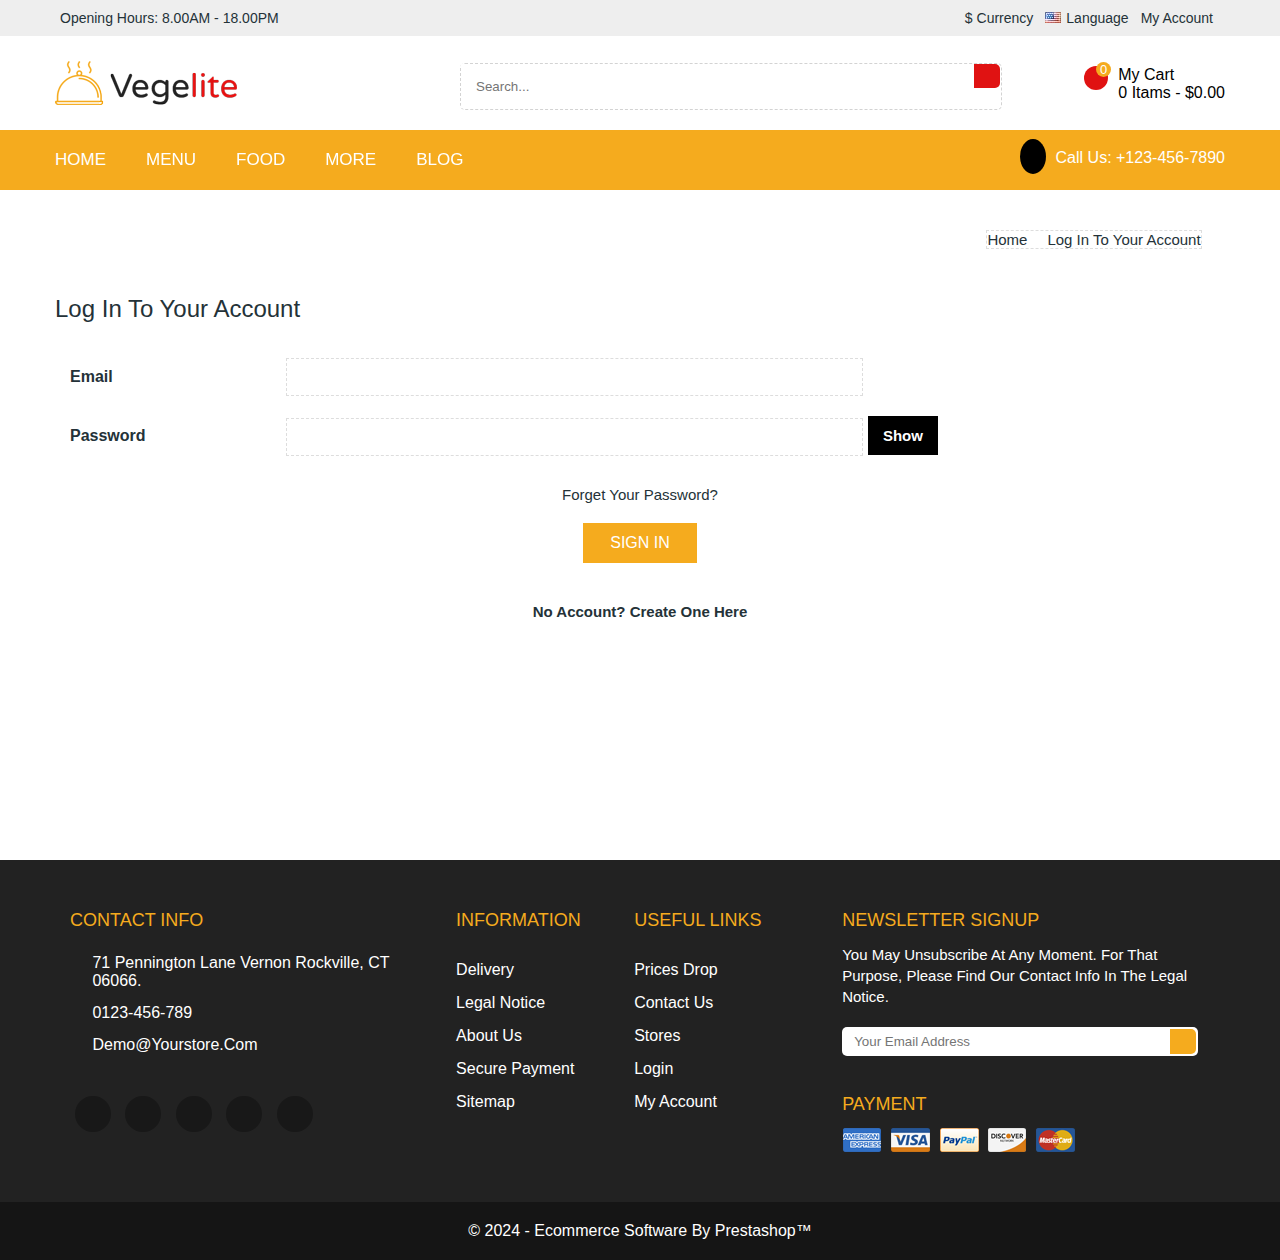
==== commit 28146384: "food" ====
--- a/signin.html
+++ b/signin.html
@@ -6,7 +6,9 @@
     <meta name="viewport" content="width=device-width, initial-scale=1.0">
     <title>Vegelite</title>
     <link rel="stylesheet" href="assets/css/style.css">
-    <link rel="stylesheet" href="https://cdnjs.cloudflare.com/ajax/libs/font-awesome/6.6.0/css/all.min.css" integrity="sha512-Kc323vGBEqzTmouAECnVceyQqyqdsSiqLQISBL29aUW4U/M7pSPA/gEUZQqv1cwx4OnYxTxve5UMg5GT6L4JJg==" crossorigin="anonymous" referrerpolicy="no-referrer" />
+    <link rel="stylesheet" href="https://cdnjs.cloudflare.com/ajax/libs/font-awesome/6.6.0/css/all.min.css"
+        integrity="sha512-Kc323vGBEqzTmouAECnVceyQqyqdsSiqLQISBL29aUW4U/M7pSPA/gEUZQqv1cwx4OnYxTxve5UMg5GT6L4JJg=="
+        crossorigin="anonymous" referrerpolicy="no-referrer" />
 </head>
 
 <body>
@@ -143,13 +145,141 @@
         <div class="container">
             <div class="home-inner">
                 <ul class="direction">
-                    <li class="direction-text">home</li>
-                    <li class="direction-text">Log in to your account</li>
+                    <li class="direction-text"><a href="#">home</a></li><i class="fa-solid fa-angles-right"></i>
+                    <li class="direction-text"><a href="#">Log in to your account</a></li>
                 </ul>
             </div>
         </div>
     </div>
     <!-- home section end -->
+
+    <!-- account section start -->
+    <div class="account-outer">
+        <div class="container">
+            <div class="account-inner">
+
+                <div class="login-heading">
+                    <h1>Log In To Your Account</h1>
+                </div>
+                <form>
+                    <div class="user">
+                        <span class="inp-label">Email</span>
+                        <input type="email">
+                    </div>
+                    <div class="user">
+                        <span class="inp-label">password</span>
+                        <input type="password">
+                        <button type="button"><a href="#">Show</a></button>
+                    </div>
+                    <div class="submite">
+                        <a class="forgot" href="#">Forget Your password?</a>
+                        <button class="sign-in" type="submit">Sign in</button>
+                    </div>
+                    <hr>
+                    <div class="notlogin">
+                        <a href="#">No account? Create one here</a>
+                    </div>
+                </form>
+
+            </div>
+        </div>
+    </div>
+    <!-- account section end -->
+        <!-- main-footer section start -->
+    <div class="main-footer">
+        <!-- footer section start -->
+        <div class="footer-outer">
+            <div class="container">
+                <div class="footer-inner">
+
+                    <div class="footer">
+                        <div class="footer-info">
+                            <span class="footer-heading">Contact info</span>
+                            <a class="footer-arrow" href="#"><i class="fa-solid fa-angle-down"></i></a>
+                            <ul class="footer-content-none">
+                                <li class="footer1-li" type="none">
+                                    71 Pennington Lane Vernon Rockville, CT 06066.
+                                </li>
+                                <li class="footer1-li" type="none">
+                                    <a class="call" href="tel:+0123456789">0123-456-789</a>
+                                </li>
+                                <li class="footer1-li" type="none">
+                                    <a class="footer-head-a" href="#">Demo@yourstore.com</a>
+                                </li>
+                            </ul>
+                        </div>
+                        <div class="social-media footer-content-none">
+                            <a class="app-logo" href="#"><i class="fa-brands fa-facebook-f"></i></a>
+                            <a class="app-logo" href="#"><i class="fa-brands fa-twitter"></i></a>
+                            <a class="app-logo" href="#"><i class="fa-brands fa-google-plus-g"></i></a>
+                            <a class="app-logo" href="#"><i class="fa-brands fa-instagram"></i></a>
+                            <a class="app-logo" href="#"><i class="fa-brands fa-youtube"></i></a>
+                        </div>
+                    </div>
+
+                    <div class="footer">
+                        <div class="footer-1">
+                            <div class="footer-heading">Information</div>
+                            <a class="footer-arrow" href="#"><i class="fa-solid fa-angle-down"></i></a>                            
+                            <ul class="footer2-ul footer-content-none">
+                                <li class="footer2-li" type="none"><a class="footer2-a" href="#">delivery</a></li>
+                                <li class="footer2-li" type="none"><a class="footer2-a" href="#">legal notice</a>
+                                </li>
+                                <li class="footer2-li" type="none"><a class="footer2-a" href="#">about us</a></li>
+                                <li class="footer2-li" type="none"><a class="footer2-a" href="#">secure payment</a>
+                                </li>
+                                <li class="footer2-li" type="none"><a class="footer2-a" href="#">sitemap</a></li>
+                            </ul>
+                        </div>
+                        <div class="footer-1">
+                            <div class="footer-heading">Useful links</div>
+                            <a class="footer-arrow" href="#"><i class="fa-solid fa-angle-down"></i></a>
+                            <ul class="footer2-ul footer-content-none">
+                                <li class="footer2-li" type="none"><a class="footer2-a" href="#">prices drop</a>
+                                </li>
+                                <li class="footer2-li" type="none"><a class="footer2-a" href="#">contact us</a></li>
+                                <li class="footer2-li" type="none"><a class="footer2-a" href="#">stores</a></li>
+                                <li class="footer2-li" type="none"><a class="footer2-a" href="#">login</a></li>
+                                <li class="footer2-li" type="none"><a class="footer2-a" href="#">my account</a></li>
+                            </ul>
+                        </div>
+                    </div>
+
+                    <div class="footer">
+                        <div class="footer-heading">NEWSLETTER SIGNUP</div>
+                        <p>You may unsubscribe at any moment. For that purpose, please find our contact info in the
+                            legal notice.</p>
+
+                        <div class="footer-search">
+                            <input class="footer-input" type="email" placeholder="your email address">
+                            <a href="#" class="footer-button"><i class="fa-solid fa-paper-plane"></i></a>
+                        </div>
+                        <div class="payment">
+                            <div class="footer-heading">payment</div>
+                            <div class="payment-option">
+                                <a href="#"><img src="assets/image/payment.png" alt="payment"></a>
+                            </div>
+                        </div>
+                    </div>
+
+                </div>
+            </div>
+        </div>
+        <!-- footer section end -->
+
+        <!-- footer-bottom section start -->
+        <div class="footer-bottom">
+            <div class="container">
+                <div class="footer-bottom-inner">
+
+                    <p><a class="footer-bottom-a" href="#">© 2024 - ecommerce software by prestashop™</a></p>
+
+                </div>
+            </div>
+        </div>
+        <!-- footer-bottom section end -->
+    </div>
+    <!-- main-footer section end -->
 </body>
 
 </html>--- a/assets/css/style.css
+++ b/assets/css/style.css
@@ -6,6 +6,7 @@
 	padding: 0;
 	color: #243238;
 }
+
 .container {
 	max-width: 1200px;
 	width: 100%;
@@ -14,11 +15,13 @@
 	padding: 0px 15px;
 	box-sizing: border-box;
 }
+
 img {
 	display: block;
 	width: 100%;
 	height: auto;
 }
+
 .scroll-button {
 	padding: 5px 15px;
 	border: 1px dashed #79757588;
@@ -27,42 +30,50 @@
 	margin-right: 4px;
 	position: relative;
 }
+
 .scroll-button:hover {
 	background-color: #f5ab1e;
-	opacity: 0.5;
+	opacity: 0.7;
 	border: none;
 	color: white;
-	padding: 7px 11px;
-}
+	padding: 6px 16px;
+}
+
 .scroll-button .fa-solid.fa-angle-left {
 	font-size: 13px;
 	position: absolute;
 	left: 50%;
 	top: 50%;
-	transform: translate(-50%,-50%);
+	transform: translate(-50%, -50%);
 	display: inline-block;
 }
+
 .scroll-button .fa-solid.fa-angle-right {
 	font-size: 13px;
 	position: absolute;
 	left: 50%;
 	top: 50%;
-	transform: translate(-50%,-50%);
+	transform: translate(-50%, -50%);
 	display: inline-block;
 }
-.scroll-button:hover .fa-solid{
-	color: white;
-}
+
+.scroll-button:hover .fa-solid {
+	color: white;
+}
+
 ::selection {
 	background-color: #222222;
 	color: white;
 }
+
 a {
 	text-decoration: none;
 }
+
 li {
 	list-style: none;
 }
+
 /* common css end */
 
 /* header-top section start */
@@ -72,6 +83,7 @@
 	display: block;
 	clear: both;
 }
+
 .header-top-outer .container .header-top-inner {
 	display: flex;
 	flex-wrap: wrap;
@@ -93,17 +105,43 @@
 	right: 0px;
 	display: flex;
 }
+
 .header-top-outer .container .header-top-inner .header-choice .header-top-a {
 	margin-right: 12px;
 	text-decoration: none;
 	font-size: 14px;
 }
+
+.currency {
+	display: none;
+	position: absolute;
+	top: 158%;
+	left: -21%;
+	background-color: white;
+	font-size: 14px;
+	box-shadow: 0 6px 12px rgba(0, 0, 0, 0.175);
+	z-index: 5;
+	padding: 13px 0;
+}
+
+.currency a {
+	padding: 5px 20px;
+	display: block;
+	padding-right: 97px;
+}
+
+.currency a:hover {
+	color: #f5ab1e;
+}
+
 .header-top-outer .container .header-top-inner .header-choice .header-top-a .dollarnone {
 	font-size: 14px;
 }
+
 .header-top-outer .container .header-top-inner .header-choice .header-top-a .fa-solid.fa-angle-down {
 	font-size: 14px;
 }
+
 .header-top-outer .container .header-top-inner .header-choice .header-top-a .country-flag {
 	width: 16px;
 	display: inline-block;
@@ -245,11 +283,13 @@
 	display: flex;
 	color: white;
 }
+
 .header-bottom .container .header-bottom-inner .open-button {
 	display: none;
 	margin-top: 1.5%;
 	margin-right: 2%;
 }
+
 .header-bottom .container .header-bottom-inner .open-button a {
 	padding: 8px 11px;
 	background: #e01212;
@@ -258,9 +298,11 @@
 	border-radius: 5px;
 	display: inline-block;
 }
+
 .header-bottom .container .header-bottom-inner .open-button a .fa-solid.fa-bars {
 	color: #fff;
 }
+
 .header-input-display {
 	display: none;
 	height: 40px;
@@ -288,7 +330,7 @@
 	width: 70%;
 	position: absolute;
 	bottom: 0;
-	left: 50%;
+	left: 27%;
 	transform: translate(-50%, 0%);
 	background-color: #e01212;
 	opacity: 0;
@@ -310,7 +352,7 @@
 	display: none;
 	position: absolute;
 	top: 100%;
-	left: 0%;
+	left: -7%;
 	background-color: white;
 	min-width: 200px;
 	padding: 10px;
@@ -322,23 +364,23 @@
 	display: block;
 }
 
-.header-bottom .container .header-bottom-inner .header-bottom-info .header-bottom-ul .header-bottom-li .dropdown-food > li > a {
+.header-bottom .container .header-bottom-inner .header-bottom-info .header-bottom-ul .header-bottom-li .dropdown-food>li>a {
 	color: black;
 	padding: 10px;
 	display: block;
 	font-size: 15px;
 }
 
-.header-bottom .container .header-bottom-inner .header-bottom-info .header-bottom-ul .header-bottom-li .dropdown-food > li:hover > a {
-	color: #f5ab1e;
-}
+.header-bottom .container .header-bottom-inner .header-bottom-info .header-bottom-ul .header-bottom-li .dropdown-food>li:hover>a {
+	color: #f5ab1e;
+}
+
 .header-bottom .container .header-bottom-inner .header-bottom-info .header-bottom-ul>.header-bottom-li>a {
-	padding: 20px;
+	padding: 20px 40px 20px 0px;
 	display: block;
 	color: white;
 	text-transform: uppercase;
 	position: relative;
-	
 }
 
 .header-bottom .container .header-bottom-inner .header-bottom-info .header-bottom-ul>.header-bottom-li:hover>a {
@@ -359,14 +401,15 @@
 .header-bottom .container .header-bottom-inner .header-bottom-info .header-bottom-ul .header-bottom-li .menu-dropdown .dropdown1 {
 	display: flex;
 	flex-wrap: wrap;
-    min-width: 460px;
-    padding: 20px;
-}
+	min-width: 460px;
+	padding: 20px;
+}
+
 .header-bottom .container .header-bottom-inner .header-bottom-info .header-bottom-ul .header-bottom-li .menu-dropdown {
 	position: absolute;
 	background-color: white;
 	top: 100%;
-	left: 0%;
+	left: -8%;
 	display: none;
 	overflow: hidden;
 }
@@ -375,27 +418,33 @@
 	display: block;
 
 }
+
 .header-bottom .container .header-bottom-inner .header-bottom-info .header-bottom-ul .header-bottom-li .dropdown1 .dropdown2 {
 	width: 33%;
 }
-.header-bottom .container .header-bottom-inner .header-bottom-info .header-bottom-ul .header-bottom-li .dropdown1 .dropdown2 > li > a {
+
+.header-bottom .container .header-bottom-inner .header-bottom-info .header-bottom-ul .header-bottom-li .dropdown1 .dropdown2>li>a {
 	padding: 7px;
 	display: block;
 	font-size: 15px;
 }
+
 .header-bottom .container .header-bottom-inner .header-bottom-info .header-bottom-ul .header-bottom-li .dropdown1 .dropdown2>li>a strong {
 	margin: -10px 0px 5px;
 	display: block;
 }
+
 .header-bottom .container .header-bottom-inner .header-bottom-info .header-bottom-ul .header-bottom-li .dropdown1 .dropdown2>li:hover>a {
 	color: #f5ab1e;
 }
+
 .header-bottom .container .header-bottom-inner .contact-us {
 	position: absolute;
 	right: 0px;
 	display: flex;
 	padding: 9px 0px;
 }
+
 .header-bottom .container .header-bottom-inner .contact-us .fa-solid.fa-phone {
 	background-color: black;
 	padding: 13px;
@@ -403,12 +452,14 @@
 	font-size: 12px;
 	color: white;
 }
+
 .header-bottom .container .header-bottom-inner .contact-us .header-bottom-call {
 	margin-left: 10px;
 	padding: 7px 0px;
 	color: white;
 	margin-top: 3px;
 }
+
 /* header-bottom section end */
 
 /* main section start*/
@@ -419,24 +470,30 @@
 	position: relative;
 	overflow: hidden;
 }
+
 .main-outer .main-inner {
 	display: block;
 	position: relative;
 }
+
 .main-outer .main-inner .dots {
 	display: none;
 }
+
 .main-outer .main-inner .dots .dot-a {
 	margin-right: 5px;
 	font-size: 9px;
 }
+
 .main-outer .main-inner .dots .dot-a:hover .fa-solid.fa-circle {
 	color: #f5ab1e;
 }
+
 .main-outer .main-inner .dots .dot-a .fa-solid.fa-circle {
 	font-size: 9px;
 	color: white;
 }
+
 .main-outer .main-inner .side-button1 {
 	padding: 16px 20px;
 	background-color: #f5ab1e;
@@ -447,12 +504,15 @@
 	top: 42%;
 	z-index: 1;
 }
+
 .main-outer .main-inner .side-button1 .fa-solid.fa-chevron-left {
 	color: white;
 }
+
 .main-outer .main-inner .side-button1:hover {
 	background-color: #e01212;
 }
+
 .main-outer .main-inner .side-button2 {
 	padding: 16px 20px;
 	color: white;
@@ -465,16 +525,20 @@
 	right: 0%;
 	z-index: 1;
 }
+
 .main-outer .main-inner .side-button2 .fa-solid.fa-chevron-right {
 	color: white;
 }
+
 .main-outer .main-inner .side-button2:hover {
 	background-color: #e01212;
 }
+
 .main-outer .main-inner .main-bener {
 	width: 100%;
 	height: auto;
 }
+
 .main-outer .main-inner .main-title-outer {
 	display: block;
 	box-sizing: border-box;
@@ -482,33 +546,39 @@
 	position: absolute;
 	width: 100%;
 }
+
 .main-outer .main-inner .main-title-outer .container .main-title-inner {
 	display: block;
 	padding: 0px 20px;
 }
+
 .main-outer .main-inner .main-title-outer .container .main-title-inner .main-h1 {
 	color: white;
 	font-size: 59px;
 	display: block;
 	margin-bottom: -10px;
 }
+
 .main-outer .main-inner .main-title-outer .container .main-title-inner .main-p {
 	color: white;
 	font-size: 25px;
 	margin: 20px auto;
 	display: block;
 }
+
 .main-outer .main-inner .main-title-outer .container .main-title-inner .main-span1 {
 	color: #f5ab1e;
 	font-size: 40px;
 	display: inline-block;
 }
+
 .main-outer .main-inner .main-title-outer .container .main-title-inner .main-span2 {
 	display: inline-block;
 	color: white;
 	font-size: 40px;
 	margin-left: 10px;
 }
+
 .main-outer .main-inner .main-title-outer .container .main-title-inner .main-button {
 	display: block;
 	width: 110px;
@@ -522,10 +592,12 @@
 	margin: 20px 5px;
 	text-align: center;
 }
+
 .main-outer .main-inner .main-title-outer .container .main-title-inner .main-button:hover {
 	background-color: black;
 	color: white;
 }
+
 /* main section end */
 
 /* service section start */
@@ -535,49 +607,61 @@
 	padding: 50px 0px;
 	background-color: rgba(251, 246, 246, 0.9);
 }
+
 .service-outer .container .service-inner {
 	display: flex;
 	flex-wrap: wrap;
 	box-sizing: border-box;
 }
+
 .service-outer .container .service-inner .service-iteam {
 	display: block;
 	padding: 10px;
 	box-sizing: border-box;
 	width: 25%;
 }
+
 .service-outer .container .service-inner .service-iteam .iteam-inner {
 	display: block;
 	text-align: center;
 }
+
 .service-outer .container .service-inner .service-iteam .iteam-inner .iteam-content .iteam-content-img .service-img {
 	width: 70px;
 	transition-duration: 0.5s;
 	margin: 0 auto;
 }
+
 .service-outer .container .service-inner .service-iteam:hover .service-img {
 	transform: rotatey(360deg);
 }
+
 .service-outer .container .service-inner .service-iteam .iteam-inner .iteam-content {
 	display: block;
 }
+
 .service-outer .container .service-inner .service-iteam .iteam-inner .iteam-content .iteam-content-img {
 	padding: 0px 100px;
 }
+
 .service-outer .container .service-inner .service-iteam .iteam-inner .iteam-info {
 	color: #7d7d7d;
 }
+
 .service-outer .container .service-inner .service-iteam:hover .service-type {
 	color: #f5ab1e;
 }
+
 .service-outer .container .service-inner .service-iteam .iteam-inner .iteam-content .service-type {
 	display: block;
 	font-size: 18px;
 	padding: 5px 0;
 }
+
 .service-outer .container .service-inner .service-iteam .iteam-inner .iteam-content .iteam-info {
 	color: #7d7d7d;
 }
+
 /* service section end */
 
 
@@ -587,12 +671,14 @@
 	background-color: #222222;
 	clear: both;
 }
+
 .category-outer .container .category-inner {
 	display: flex;
 	justify-content: center;
 	flex-wrap: wrap;
 	box-sizing: border-box;
 }
+
 .category-outer .container .category-inner .category {
 	display: block;
 	text-align: center;
@@ -602,6 +688,7 @@
 	font-size: 18px;
 	position: relative;
 }
+
 .category-outer .container .category-inner .category:hover .category-underline {
 	display: none;
 	height: 5px;
@@ -610,33 +697,38 @@
 	position: absolute;
 	top: 98%;
 	left: 50%;
-	transform: translate(-50%,0%);
+	transform: translate(-50%, 0%);
 	width: 100px;
 }
+
 .category-outer .container .category-inner .category:hover::after {
 	display: block;
 	content: "\f0d7";
 	font-weight: 900;
 	font-family: "Font Awesome 6 free";
-	font-size:  48px;
+	font-size: 48px;
 	color: #222222;
 	position: absolute;
 	bottom: -27px;
 	left: 100px;
 	z-index: 1;
 }
+
 .category-outer .container .category-inner .category:hover p {
 	color: #f5ab1e;
 }
+
 .category-outer .container .category-inner .category .category-img {
 	width: 50px;
 	background-color: transparent;
 	margin: 0 auto;
 	padding-bottom: 23px;
 }
+
 .category-outer .container .category-inner .category p {
 	color: white;
 }
+
 /* food category section end */
 
 /* product iteam section start*/
@@ -646,11 +738,13 @@
 	clear: both;
 	padding: 50px 0px;
 }
+
 .product-iteam-outer .container .product-iteam-inner {
 	display: flex;
 	flex-wrap: wrap;
 	position: relative;
 }
+
 .product-side-left {
 	padding: 8px 11px;
 	border: 1px dashed #797575c2;
@@ -663,10 +757,12 @@
 	left: 0px;
 	z-index: 1;
 }
+
 .product-side-left:hover {
 	background-color: #f5ab1e;
 	opacity: 0.5;
 }
+
 .product-side-right {
 	padding: 8px 11px;
 	border: 1px dashed #797575c2;
@@ -679,20 +775,23 @@
 	right: 0px;
 	z-index: 1;
 }
+
 .product-side-right:hover {
 	background-color: #f5ab1e;
 	opacity: 0.5;
 }
+
 .product-iteam-outer .container .product-iteam-inner .product-iteam {
 	box-sizing: border-box;
 	width: 25%;
 	padding: 0 15px;
 }
+
 .product-iteam-outer .container .product-iteam-inner .product-iteam .inner-iteam {
 	display: inline-block;
 	position: relative;
 	background-color: white;
-    box-sizing: border-box;
+	box-sizing: border-box;
 	box-shadow: rgba(0, 0, 0, 0.24) 0px 3px 8px;
 }
 
@@ -707,14 +806,17 @@
 	transform: translate(-50%, 0%);
 	opacity: 1;
 }
+
 .inner-iteam:hover .iteam-img .middle-icon {
 	opacity: 1;
 }
+
 .inner-iteam:hover .iteam-img .right-icon {
 	left: 68%;
 	transform: translate(-50%, 0%);
 	opacity: 1;
 }
+
 .main-icon {
 	display: flex;
 	justify-content: center;
@@ -723,6 +825,7 @@
 	transform: translate(0%, -50%);
 	width: 100%;
 }
+
 .left-icon {
 	padding: 10px 12px;
 	background-color: #e01212;
@@ -734,6 +837,7 @@
 	opacity: 0;
 	transition: all 0.3s linear;
 }
+
 .middle-icon {
 	padding: 10px 12px;
 	background-color: #e01212;
@@ -745,6 +849,7 @@
 	opacity: 0;
 	transition: all 0.3s linear;
 }
+
 .right-icon {
 	padding: 10px 12px;
 	background-color: #e01212;
@@ -756,24 +861,30 @@
 	opacity: 0;
 	transition: all 0.3s linear;
 }
+
 .main-icon a i {
 	color: white;
 }
+
 .product-iteam-outer .container .product-iteam-inner .product-iteam .inner-iteam .product-info {
 	display: block;
 	text-align: center;
 	padding-bottom: 15px;
-}	
+}
+
 .product-iteam-outer .container .product-iteam-inner .product-iteam .inner-iteam .product-info del {
 	color: #7d7d7d;
 }
+
 .product-iteam-outer .container .product-iteam-inner .product-iteam .inner-iteam .product-info h3 {
 	font-size: 16px;
 	font-weight: 500;
 }
+
 .product-iteam-outer .container .product-iteam-inner .product-iteam .inner-iteam .product-info h3 .product-a:hover {
 	color: #f5ab1e;
 }
+
 .product-iteam-outer .container .product-iteam-inner .product-iteam .inner-iteam .discount-span {
 	font-size: 12px;
 	color: white;
@@ -786,6 +897,7 @@
 	position: absolute;
 	top: 0px;
 }
+
 .product-iteam-outer .container .product-iteam-inner .product-iteam .inner-iteam .inner-info .iteam-button {
 	position: absolute;
 	right: 0px;
@@ -797,23 +909,29 @@
 	margin: 7px;
 	z-index: 1;
 }
+
 .product-iteam-outer .container .product-iteam-inner .product-iteam .inner-iteam .inner-info .iteam-button .fa-solid.fa-basket-shopping {
 	color: white;
 }
+
 .product-iteam-outer .container .product-iteam-inner .product-iteam .inner-iteam .inner-info .iteam-button:hover {
 	background-color: #e01212;
 }
+
 .product-iteam-outer .container .product-iteam-inner .product-iteam .inner-iteam img {
 	width: 100%;
 }
+
 .product-iteam-outer .container .product-iteam-inner .product-iteam .inner-iteam .product-info .product-price {
 	color: #f5ab1e;
 	padding-top: 10px;
 	display: inline-block;
 }
+
 .product-iteam-outer .container .product-iteam-inner .product-iteam .inner-iteam:hover .real-img {
 	opacity: 0;
 }
+
 .product-iteam-outer .container .product-iteam-inner .product-iteam .inner-iteam .iteam-img .hover-img {
 	display: block;
 	opacity: 0;
@@ -821,11 +939,13 @@
 	top: 0;
 	left: 0;
 }
+
 .product-iteam-outer .container .product-iteam-inner .product-iteam .inner-iteam:hover .hover-img {
 	transform: scale(1.1);
 	opacity: 0.5;
 	transition: all 0.5s linear;
 }
+
 /* product iteam section end*/
 
 /* offer section start*/
@@ -835,12 +955,14 @@
 	clear: both;
 	padding: 50px 0;
 }
+
 .offer-outer .container .offer-inner {
 	display: flex;
 	margin: 0 auto;
 	color: white;
 	font-size: 17px;
 }
+
 .offer-outer .container .offer-inner .offer {
 	width: 50%;
 	margin: 0px 15px;
@@ -849,12 +971,15 @@
 	position: relative;
 	overflow: hidden;
 }
+
 .offer-outer .container .offer-inner .offer .offer-img {
 	transition: all 0.5s ease;
 }
+
 .offer-outer .container .offer-inner .offer .offer-img:hover {
 	transform: scale(1.1);
 }
+
 .offer-outer .container .offer-inner .offer .offer-info {
 	display: block;
 	position: absolute;
@@ -862,19 +987,23 @@
 	top: 11%;
 	box-sizing: border-box;
 }
+
 .offer-outer .container .offer-inner .offer .offer-info h2 {
 	color: white;
 	margin-bottom: 16px;
 }
+
 .offer-outer .container .offer-inner .offer .offer-info .offer-p {
 	font-size: 18px;
 	color: #fff;
 	margin-bottom: 28px;
 	text-transform: capitalize;
 }
+
 .offer-outer .container .offer-inner .offer .offer-info .offer-abbr {
 	color: #f5ab1e;
 }
+
 .offer-outer .container .offer-inner .offer .offer-button {
 	background-color: #f5ab1e;
 	border: none;
@@ -887,10 +1016,12 @@
 	padding: 11px 27px;
 	left: 6%;
 }
+
 .offer-outer .container .offer-inner .offer a:hover {
 	background-color: black;
 	color: white;
 }
+
 /* offer section end */
 
 /* ourproduct section start */
@@ -899,36 +1030,43 @@
 	background-color: #f5f5f5;
 	padding: 60px 0px;
 }
+
 .ourproduct-outer .container .ourproduct-inner {
 	display: flex;
 	position: relative;
 	margin-bottom: 15px;
 }
+
 .ourproduct-outer .container .ourproduct-inner .ourproduct-title {
 	font-size: 30px;
 	text-transform: uppercase;
 	margin-top: -5px;
 }
+
 .ourproduct-outer .container .ourproduct-inner .ourproduct-type {
 	position: absolute;
 	right: 90px;
 	display: flex;
 }
+
 .ourproduct-outer .container .ourproduct-inner .ourproduct-type .ourproducts1 {
 	margin: 0px;
 	font-size: 16px;
 	text-transform: uppercase;
 	color: #f5ab1e;
 }
+
 .ourproduct-outer .container .ourproduct-inner .ourproduct-type .ourproducts {
 	font-size: 16px;
 	text-transform: uppercase;
 	padding: 6px 20px;
 	margin: 0px;
 }
+
 .ourproduct-outer .container .ourproduct-inner .ourproduct-type .ourproducts:hover {
 	color: #f5ab1e;
 }
+
 /* ourproduct section end */
 
 /* advertise section start */
@@ -939,23 +1077,28 @@
 	background-color: white;
 	clear: both;
 }
+
 .advertise-outer .container .advertise-inner {
 	display: block;
 	position: relative;
 	overflow: hidden;
 }
+
 .advertise-outer .container .advertise-inner .advertise-banner {
 	transition: all 0.5s ease 0s;
 }
+
 .advertise-outer .container .advertise-inner .advertise-banner:hover {
 	transform: scale(1.1);
 	overflow: hidden;
 }
+
 .advertise-outer .container .advertise-inner .advertise-banner img {
 	width: 100%;
 	height: 100%;
 	display: block;
 }
+
 .advertise-outer .container .advertise-inner .advertise-info {
 	position: absolute;
 	display: block;
@@ -963,28 +1106,34 @@
 	top: 25%;
 	text-align: center;
 }
+
 .advertise-outer .container .advertise-inner .advertise-info .advertise-heading {
 	color: white;
 	font-size: 40px;
 }
+
 .advertise-outer .container .advertise-inner .advertise-info .advertise-title {
 	margin: 20px 0px;
 }
+
 .advertise-outer .container .advertise-inner .advertise-info .advertise-title .advertise-p {
 	color: #f5ab1e;
 	font-size: 25px;
 	margin: 20px;
 }
+
 .advertise-outer .container .advertise-inner .advertise-info .advertise-title .advertise-price {
 	color: #f5ab1e;
 	font-size: 35px;
 	margin: 0px 10px;
 }
+
 .advertise-outer .container .advertise-inner .advertise-info .advertise-title .advertise-delet {
 	color: white;
 	font-size: 35px;
 	margin: 0 10px;
 }
+
 .advertise-outer .container .advertise-inner .advertise-info .advertise-button {
 	background-color: #f5ab1e;
 	border: none;
@@ -997,10 +1146,12 @@
 	right: 30%;
 	margin: 10px 0px;
 }
+
 .advertise-outer .container .advertise-inner .advertise-info .advertise-button:hover {
 	background-color: black;
 	color: white;
 }
+
 /* advertise section end */
 
 /* menu section start */
@@ -1010,55 +1161,67 @@
 	clear: both;
 	padding: 50px 0;
 }
+
 .menu-outer .container .menu-inner {
 	display: block;
 }
-.menu-outer .container .menu-inner .extra-iteam-inner{
+
+.menu-outer .container .menu-inner .extra-iteam-inner {
 	display: none !important;
 }
+
 .menu-outer .container .menu-inner .menu-head {
 	display: flex;
 	margin-bottom: 32px;
 	position: relative;
 }
+
 .menu-outer .container .menu-inner .menu-head .menu-heading {
 	font-size: 30px;
 	text-transform: uppercase;
 	font-weight: 500;
 	margin: 0px 20px;
 }
+
 .menu-outer .container .menu-inner .menu-head .menu-scroll-button {
 	position: absolute;
 	right: 0%;
 	top: 4%;
 }
+
 .menu-outer .container .menu-inner .menu-type-inner {
 	display: flex;
 	flex-wrap: wrap;
 	justify-content: space-between;
 }
+
 .menu-outer .container .menu-inner .menu-type-inner .menu-iteam-inner {
 	display: block;
 	padding: 0 15px;
 	width: 25%;
 	box-sizing: border-box;
 }
+
 .menu-outer .container .menu-inner .menu-type-inner .menu-iteam-inner .menu-type-iteam {
 	box-sizing: border-box;
 	box-shadow: rgba(0, 0, 0, 0.24) 0px 3px 8px;
 }
+
 .menu-outer .container .menu-inner .menu-type-inner .menu-iteam-inner .menu-type-iteam .menu-iteam .menu-type-image {
 	display: block;
 	position: relative;
 	overflow: hidden;
 }
+
 .menu-outer .container .menu-inner .menu-type-inner .menu-iteam-inner .menu-type-iteam .menu-iteam .menu-type-image .real-img {
 	display: block;
 	width: 100%;
 }
+
 .menu-outer .container .menu-inner .menu-type-inner .menu-iteam-inner .menu-type-iteam:hover .menu-type-image .real-img {
 	opacity: 0;
 }
+
 .menu-outer .container .menu-inner .menu-type-inner .menu-iteam-inner .menu-type-iteam .menu-iteam .menu-type-image .hover-img {
 	opacity: 0;
 	position: absolute;
@@ -1068,28 +1231,34 @@
 	width: 100%;
 	height: 100%;
 }
+
 .menu-outer .container .menu-inner .menu-type-inner .menu-iteam-inner .menu-type-iteam:hover .menu-type-image .hover-img {
 	opacity: 0.5;
 	transform: scale(1.1);
 	transition: all 0.5s linear;
 }
-.menu-type-iteam:hover .left-icon{
+
+.menu-type-iteam:hover .left-icon {
 	left: 32%;
-	transform: translate(-50%,0%);
+	transform: translate(-50%, 0%);
 	opacity: 1;
 }
-.menu-type-iteam:hover .middle-icon{
+
+.menu-type-iteam:hover .middle-icon {
 	opacity: 1;
 }
-.menu-type-iteam:hover .right-icon{
+
+.menu-type-iteam:hover .right-icon {
 	left: 68%;
-	transform: translate(-50%,0%);
+	transform: translate(-50%, 0%);
 	opacity: 1;
 }
+
 .menu-outer .container .menu-inner .menu-type-inner .menu-iteam-inner .menu-type-iteam .menu-iteam {
 	display: block;
 	position: relative;
 }
+
 .menu-outer .container .menu-inner .menu-type-inner .menu-iteam-inner .menu-type-iteam .menu-iteam .menu-discount {
 	position: absolute;
 	top: 0px;
@@ -1103,6 +1272,7 @@
 	width: 30px;
 	z-index: 1;
 }
+
 .menu-outer .container .menu-inner .menu-type-inner .menu-iteam-inner .menu-type-iteam .menu-iteam .menu-button {
 	position: absolute;
 	right: 0px;
@@ -1114,18 +1284,22 @@
 	background-color: #f5ab1e;
 	z-index: 1;
 }
+
 .menu-outer .container .menu-inner .menu-type-inner .menu-iteam-inner .menu-type-iteam .menu-iteam .menu-button .fa-solid.fa-basket-shopping {
 	color: white;
 }
+
 .menu-outer .container .menu-inner .menu-type-inner .menu-iteam-inner .menu-type-iteam .menu-iteam .menu-button:hover {
 	background-color: #e01212;
 }
+
 .menu-outer .container .menu-inner .menu-type-inner .menu-iteam-inner .menu-type-iteam .menu-info {
 	background-color: white;
 	margin-top: -5px;
 	padding: 15px 0px;
 	text-align: center;
 }
+
 .menu-outer .container .menu-inner .menu-type-inner .menu-iteam-inner .menu-type-iteam .menu-info .menu-name {
 	font-weight: 400;
 	font-size: 16px;
@@ -1146,6 +1320,7 @@
 	color: #7d7d7d;
 	margin-left: 2px;
 }
+
 /* menu section end */
 
 /* blog section start */
@@ -1156,34 +1331,41 @@
 	clear: both;
 	margin-bottom: 15px;
 }
+
 .blog-outer .container .blog-inner {
 	display: block;
 }
+
 .blog-outer .container .blog-inner .blog-head {
 	display: flex;
 	padding: 15px 0px;
 	position: relative;
 }
+
 .blog-outer .container .blog-inner .blog-head .blog-heading {
 	text-transform: uppercase;
 	font-size: 30px;
 	font-weight: 100;
 }
+
 .blog-outer .container .blog-inner .blog-head .blog-scroll-button {
 	position: absolute;
 	right: 0%;
 }
+
 .blog-outer .container .blog-inner .blog-row {
 	display: flex;
 	flex-wrap: wrap;
 	margin: 0 -15px;
 }
+
 .blog-outer .container .blog-inner .blog-row .blog {
 	width: 33.33%;
 	padding: 0px 15px;
 	box-sizing: border-box;
 	position: relative;
 }
+
 .blog-outer .container .blog-inner .blog-row .blog .blog-date {
 	position: absolute;
 	background-color: #f5ab1e;
@@ -1193,30 +1375,37 @@
 	top: 0px;
 	z-index: 1;
 }
+
 .blog-img {
 	position: relative;
 	display: block;
 }
-.blog-outer .container .blog-inner .blog-row .blog:hover .blog-img{
+
+.blog-outer .container .blog-inner .blog-row .blog:hover .blog-img {
 	background: #000;
 }
-.blog-outer .container .blog-inner .blog-row .blog:hover .blog-image{
+
+.blog-outer .container .blog-inner .blog-row .blog:hover .blog-image {
 	opacity: 0.5;
 }
+
 .blog-outer .container .blog-inner .blog-row .blog .blog-img a .blog-image {
 	width: 100%;
 }
-.blog-outer .container .blog-inner .blog-row .blog:hover .blog-hover a{
+
+.blog-outer .container .blog-inner .blog-row .blog:hover .blog-hover a {
 	opacity: 2;
 	margin: 0 2px;
 }
+
 .blog-hover {
 	position: absolute;
 	top: 50%;
 	left: 50%;
-	transform: translate(-50%,-50%);
-
-}
+	transform: translate(-50%, -50%);
+
+}
+
 .blog-hover a {
 	transition: all 0.3s linear;
 	border: none;
@@ -1231,16 +1420,19 @@
 	opacity: 0;
 	position: relative;
 }
-.blog-hover a:hover{
+
+.blog-hover a:hover {
 	background-color: #e01212;
 }
+
 .blog-hover a .fa-solid {
 	color: white;
 	position: absolute;
 	top: 50%;
 	left: 50%;
-	transform: translate(-50%,-50%);
-}
+	transform: translate(-50%, -50%);
+}
+
 .blog-outer .container .blog-inner .blog-row .blog .blog-info {
 	display: block;
 	padding: 30px 20px;
@@ -1249,6 +1441,7 @@
 	height: 130px;
 	padding-bottom: 51px;
 }
+
 .blog-outer .container .blog-inner .blog-row .blog .blog-info .blog-h {
 	margin-bottom: 10px;
 	font-size: 18px;
@@ -1256,15 +1449,18 @@
 	margin-top: -10px;
 	line-height: 24px;
 }
+
 .blog-outer .container .blog-inner .blog-row .blog .blog-info .blog-h a:hover {
 	color: #f5ab1e;
 }
+
 .blog-outer .container .blog-inner .blog-row .blog .blog-info .blog-p {
 	color: #7d7d7d;
 	font-size: 16px;
 	margin-bottom: 10px;
 	line-height: 24px;
 }
+
 .blog-outer .container .blog-inner .blog-row .blog .blog-info .blog-button {
 	color: white;
 	display: block;
@@ -1277,9 +1473,11 @@
 	text-transform: uppercase;
 	background: #222;
 }
+
 .blog-outer .container .blog-inner .blog-row .blog .blog-info .blog-button:hover {
 	background-color: #f5ab1e;
 }
+
 /* blog section end */
 
 /* cook section start */
@@ -1290,30 +1488,37 @@
 	padding: 50px 0px;
 	background-color: #f0efef;
 }
+
 .cook-outer .container .cook-inner {
 	display: block;
 }
+
 .cook-outer .container .cook-inner .cook-head {
 	display: flex;
 	margin-bottom: 32px;
 	position: relative;
 	line-height: 30px;
 }
+
 .cook-outer .container .cook-inner .cook-head .cook-heading {
 	font-size: 30px;
 	text-transform: uppercase;
 }
+
 .cook-outer .container .cook-inner .cook-head .cook-scroll-button {
 	position: absolute;
 	right: 0px;
 }
+
 .cook-outer .container .cook-inner .cook-info {
 	display: flex;
 	flex-wrap: wrap;
 }
+
 .cook-outer .container .cook-inner .cook-info .cooks {
 	width: 50%;
 }
+
 .cook-outer .container .cook-inner .cook-info .cooks .cook-contant {
 	background-color: white;
 	padding: 30px;
@@ -1322,6 +1527,7 @@
 	position: relative;
 	border-bottom: 6px solid #f5ab1e;
 }
+
 .cook-outer .container .cook-inner .cook-info .cooks .cook-contant::after {
 	content: "\f0d7";
 	font-weight: 900;
@@ -1332,6 +1538,7 @@
 	bottom: -34px;
 	left: 34px;
 }
+
 .cook-outer .container .cook-inner .cook-info .cooks .cook-contant .cook-p {
 	padding-left: 50px;
 	color: #7d7d7d;
@@ -1339,6 +1546,7 @@
 	line-height: 24px;
 	line-height: 24px;
 }
+
 .cook-outer .container .cook-inner .cook-info .cooks .cook-contant .fa-solid.fa-quote-right {
 	color: #7d7d7d5c;
 	font-size: 35px;
@@ -1346,19 +1554,23 @@
 	left: 30px;
 	top: 27px;
 }
+
 .cook-outer .container .cook-inner .cook-info .cooks .cook-profile {
 	display: flex;
 	margin: 20px;
 }
+
 .cook-outer .container .cook-inner .cook-info .cooks .cook-profile .cook-image {
 	border-radius: 50%;
 	width: 110px;
 }
+
 .cook-outer .container .cook-inner .cook-info .cooks .cook-profile .cook-h {
 	display: block;
 	padding: 45px 30px;
 	font-weight: 500;
 }
+
 /* cook section end */
 
 /* brand section start */
@@ -1368,16 +1580,19 @@
 	clear: both;
 	padding: 50px 0px;
 }
+
 .brand-outer .container .brand-inner {
 	display: flex;
 	flex-wrap: wrap;
 	justify-content: center;
 }
+
 .brand-outer .container .brand-inner .brands {
 	width: 16%;
 	padding: 0px 15px;
 	box-sizing: border-box;
 }
+
 /* brand section end */
 
 /* footer section start */
@@ -1388,25 +1603,30 @@
 	color: white;
 	padding: 50px 0px;
 }
+
 .main-footer .footer-outer .container .footer-inner {
 	display: flex;
 	flex-wrap: wrap;
 }
+
 .main-footer .footer-outer .container .footer-inner .footer {
 	display: block;
 	width: 33%;
 	padding: 0px 15px;
 	box-sizing: border-box;
 }
+
 .main-footer .footer-outer .container .footer-inner .footer p {
 	color: white;
 	font-size: 15px;
 	line-height: 21px;
 }
+
 .main-footer .footer-outer .footer-inner .footer .footer-info {
 	display: block;
 	position: relative;
 }
+
 .footer .footer-arrow {
 	font-size: 15px;
 	padding: 3px 5px;
@@ -1415,27 +1635,33 @@
 	display: none;
 	top: 0%;
 }
+
 .footer .footer-arrow .fa-solid.fa-angle-down {
 	color: white;
 }
+
 .footer-heading {
 	color: #f5ab1e;
 	font-size: 18px;
 	text-transform: uppercase;
 	margin-bottom: 13px;
 }
+
 .main-footer .footer-outer .footer-inner .footer .footer-info ul {
 	margin-top: 16px;
 }
+
 .main-footer .footer-outer .container .footer-inner .footer .footer-info ul .footer1-li {
 	display: flex;
 	padding: 7px 0px;
 	text-decoration: none;
 	color: white;
 }
+
 .main-footer .footer-outer .container .footer-inner .footer .footer-info ul .footer1-li span {
 	color: white;
 }
+
 .main-footer .footer-outer .container .footer-inner .footer .footer-info ul .footer1-li:nth-child(1):before {
 	content: "\f124";
 	color: white;
@@ -1443,30 +1669,37 @@
 	margin-right: 10px;
 	font-weight: 900;
 }
+
 .main-footer .footer-outer .container .footer-inner .footer .footer-info ul .footer1-li a {
 	color: white;
 }
+
 .main-footer .footer-outer .container .footer-inner .footer .footer-info ul .footer1-li .call::before {
 	content: "\f095";
 	font-family: "Font Awesome 6 free";
 	font-weight: 900;
 }
+
 .main-footer .footer-outer .container .footer-inner .footer .footer-info ul .footer1-li a::before {
 	content: "\f0e0";
 	font-family: "Font Awesome 6 free";
 	margin-right: 10px;
 	font-weight: 800;
 }
+
 .main-footer .footer-outer .container .footer-inner .footer .footer-info .footer1-li .footer-head-a {
 	color: white;
 }
+
 .main-footer .footer-outer .container .footer-inner .footer .footer-info .footer1-li .footer-head-a:hover {
 	color: #f5ab1e;
 }
+
 .main-footer .footer-outer .container .footer-inner .footer .social-media {
 	display: block;
 	margin-top: 30px;
 }
+
 .main-footer .footer-outer .container .footer-inner .footer .social-media .app-logo {
 	color: white;
 	border: none;
@@ -1478,35 +1711,43 @@
 	text-align: center;
 	position: relative;
 }
+
 .main-footer .footer-outer .container .footer-inner .footer .social-media .app-logo:hover {
 	background-color: #f5ab1e;
 }
+
 .main-footer .footer-outer .container .footer-inner .footer .social-media .app-logo .fa-brands {
 	display: inline-block;
 	position: absolute;
 	top: 50%;
 	left: 50%;
 	color: white;
-	transform: translate(-50%,-50%);
-}
+	transform: translate(-50%, -50%);
+}
+
 .main-footer .footer-outer .container .footer-inner .footer .footer-1 {
 	width: 50%;
 	float: left;
 	position: relative;
 }
+
 .main-footer .footer-outer .container .footer-inner .footer .footer-1 .footer2-ul {
 	margin-top: 30px;
 }
+
 .main-footer .footer-outer .container .footer-inner .footer .footer-1 .footer2-ul .footer2-li {
 	margin: 15px 0px;
 }
+
 .main-footer .footer-outer .container .footer-inner .footer .footer-1 .footer2-ul .footer2-li .footer2-a {
 	text-decoration: none;
 	color: white;
 }
+
 .main-footer .footer-outer .container .footer-inner .footer .footer-1 .footer2-ul .footer2-li .footer2-a:hover {
 	color: #f5ab1e;
 }
+
 .main-footer .footer-outer .container .footer-inner .footer .footer-search {
 	display: flex;
 	margin-top: 20px;
@@ -1515,6 +1756,7 @@
 	overflow: hidden;
 	padding: 2px;
 }
+
 .main-footer .footer-outer .container .footer-inner .footer .footer-search .footer-input {
 	width: 100%;
 	border: none;
@@ -1522,6 +1764,7 @@
 	padding: 5px 10px;
 	outline: none;
 }
+
 .main-footer .footer-outer .container .footer-inner .footer .footer-search .footer-button {
 	color: white;
 	background-color: #f5ab1e;
@@ -1530,16 +1773,20 @@
 	font-size: 16px;
 	border-radius: 0px 5px 5px 0px;
 }
+
 .main-footer .footer-outer .container .footer-inner .footer .footer-search .footer-button .fa-solid.fa-paper-plane {
 	color: white;
 	font-weight: 100;
 }
+
 .main-footer .footer-outer .container .footer-inner .footer .payment {
 	margin-top: 38px;
 }
+
 .main-footer .footer-outer .container .footer-inner .footer .payment .payment-option a img {
 	width: 234px;
 }
+
 /* footer section end */
 
 /* footer-bottom section start */
@@ -1551,14 +1798,296 @@
 	background-color: rgba(0, 0, 0, 0.918);
 	text-align: center;
 }
+
 .main-footer .footer-bottom .container .footer-bottom-inner .footer-bottom-a {
 	color: white;
 	text-decoration: none;
 	font-weight: 400;
 	font-size: 16px;
 }
+
 .main-footer .footer-bottom .container .footer-bottom-inner .footer-bottom-a:hover {
 	color: #f5ab1e;
 }
 
-/* footer-bottom section end */+/* footer-bottom section end */
+
+/* chatbox section start */
+.chatbox {
+	display: block;
+	position: fixed;
+	right: 0px;
+	border: 0px;
+	padding: 13px 16px;
+	background-color: #3f6fff;
+	margin: 20px;
+	border-radius: 50%;
+	font-size: 28px;
+	bottom: 0px;
+	z-index: 3;
+}
+
+.chatbox .fa-solid.fa-xmark {
+	display: none;
+	color: white;
+	font-size: 28px;
+	margin: 2px;
+}
+
+.chatbox .fa-solid.fa-comment {
+	color: white;
+}
+
+.chat-box-outer {
+	display: none;
+	position: fixed;
+	right: 15px;
+	z-index: 3;
+	bottom: 12%;
+}
+
+.chat-box-outer .chat-form {
+	width: 350px;
+	height: 410px;
+	display: block;
+	background-color: white;
+	position: relative;
+	border-radius: 10px;
+}
+
+.chat-box-outer .chat-form .chat-info {
+	background-color: #3f6fff;
+	color: white;
+	padding: 30px 15px;
+	border-radius: 10px 10px 0 0;
+}
+
+.chat-box-outer .chat-form .chat-info p {
+	font-size: 14px;
+	color: white;
+}
+
+.chat-box-outer .chat-form form {
+	z-index: 1;
+	width: 90%;
+	left: 5%;
+	border-left: 4px solid #3f6fff;
+	height: 306px;
+	position: absolute;
+	top: 20%;
+	background-color: white;
+	box-sizing: border-box;
+}
+
+.chat-box-outer .chat-form form input {
+	display: block;
+	width: 88%;
+	height: 33px;
+	margin: 15px auto;
+	border-radius: 5px;
+	border: 1px solid black;
+	padding: 5px 10px;
+	box-sizing: border-box;
+}
+
+.chat-box-outer .chat-form form button {
+	display: block;
+	width: 88%;
+	height: 33px;
+	margin: 15px auto;
+	border-radius: 5px;
+	border: 1px solid black;
+	background-color: white;
+	position: relative;
+}
+
+.chat-box-outer .chat-form form button label {
+	position: absolute;
+	left: 10px;
+	top: 8px;
+}
+
+.chat-box-outer .chat-form form button .fa-solid.fa-sort-down {
+	position: absolute;
+	right: 20px;
+	font-size: 17px;
+	top: 5px;
+}
+
+.department-type {
+	display: none;
+	position: absolute;
+	background-color: white;
+	width: 100%;
+	margin: 0 18px;
+	font-size: 13px;
+	font-weight: 800;
+}
+
+.department-type span {
+	display: block;
+	padding: 5px 10px;
+	text-align: left;
+}
+
+.chat-box-outer .chat-form form textarea {
+	display: block;
+	width: 88%;
+	height: 70px;
+	margin: 15px auto;
+	border-radius: 5px;
+	border: 1px solid black;
+	padding: 5px 10px;
+	box-sizing: border-box;
+}
+
+.chat-box-outer .chat-form form .form-sub {
+	display: block;
+	width: 88%;
+	margin: 0 auto;
+	margin-top: 25px;
+	border-radius: 5px;
+	color: white;
+	background-color: #3f6fff;
+	font-size: 16px;
+	padding: 20px 0px;
+	border: none;
+	position: relative;
+}
+
+.chat-box-outer .chat-form form .form-sub .fa-solid.fa-chevron-right {
+	color: white;
+	position: absolute;
+	top: 30%;
+	left: 33%;
+}
+
+.chat-box-outer .chat-form form .form-sub span {
+	color: white;
+	top: 30%;
+	position: absolute;
+	left: 41%;
+}
+
+/* chatbox section end */
+
+/* home section start */
+.home-outer {
+	display: block;
+	clear: both;
+}
+
+.home-outer .home-inner {
+	padding: 40px 0;
+	display: block;
+	position: relative;
+}
+
+.inner-direction {
+	display: block;
+}
+
+.direction {
+	border: 1px dashed #ddd;
+	display: flex;
+	position: absolute;
+	right: 2%;
+	font-size: 15px;
+}
+
+.direction .fa-solid.fa-angles-right {
+	padding: 5px 10px;
+	font-size: 10px;
+}
+
+/* home section end */
+
+/* account section start */
+.login-heading {
+	padding: 25px 0;
+}
+
+.login-heading h1 {
+	font-size: 24px;
+	font-weight: 200;
+}
+
+.user {
+	display: block;
+	padding: 10px;
+}
+
+.inp-label {
+	font-weight: 700;
+	width: 18%;
+	display: inline-block;
+	padding: 5px;
+}
+
+.user input {
+	width: 50%;
+	height: 36px;
+	border: 1px dashed #ddd;
+}
+
+.user button {
+	padding: 11px 15px;
+	font-size: 15px;
+	font-weight: 700;
+	background-color: black;
+	border: none;
+}
+
+.user button a {
+	color: white;
+}
+
+.submite {
+	padding: 10px 0;
+	display: block;
+}
+
+.forgot {
+	display: block;
+	text-align: center;
+	padding: 10px 0;
+	font-size: 15px;
+}
+
+.forgot:hover {
+	color: #f5ab1e;
+}
+
+.sign-in {
+	color: #fff;
+	background-color: #f5ab1e;
+	font-size: 16px;
+	border: none;
+	margin: 10px auto;
+	text-transform: uppercase;
+	padding: 11px 27px;
+	display: block;
+}
+
+.sign-in:hover {
+	background: #222;
+}
+
+form hr {
+	border: none;
+	margin-bottom: 20px;
+}
+
+.notlogin a {
+	display: block;
+	text-align: center;
+	font-size: 15px;
+	margin-bottom: 240px;
+	font-weight: 600;
+}
+
+.notlogin a:hover {
+	color: #f5ab1e;
+}
+
+/* account section end */